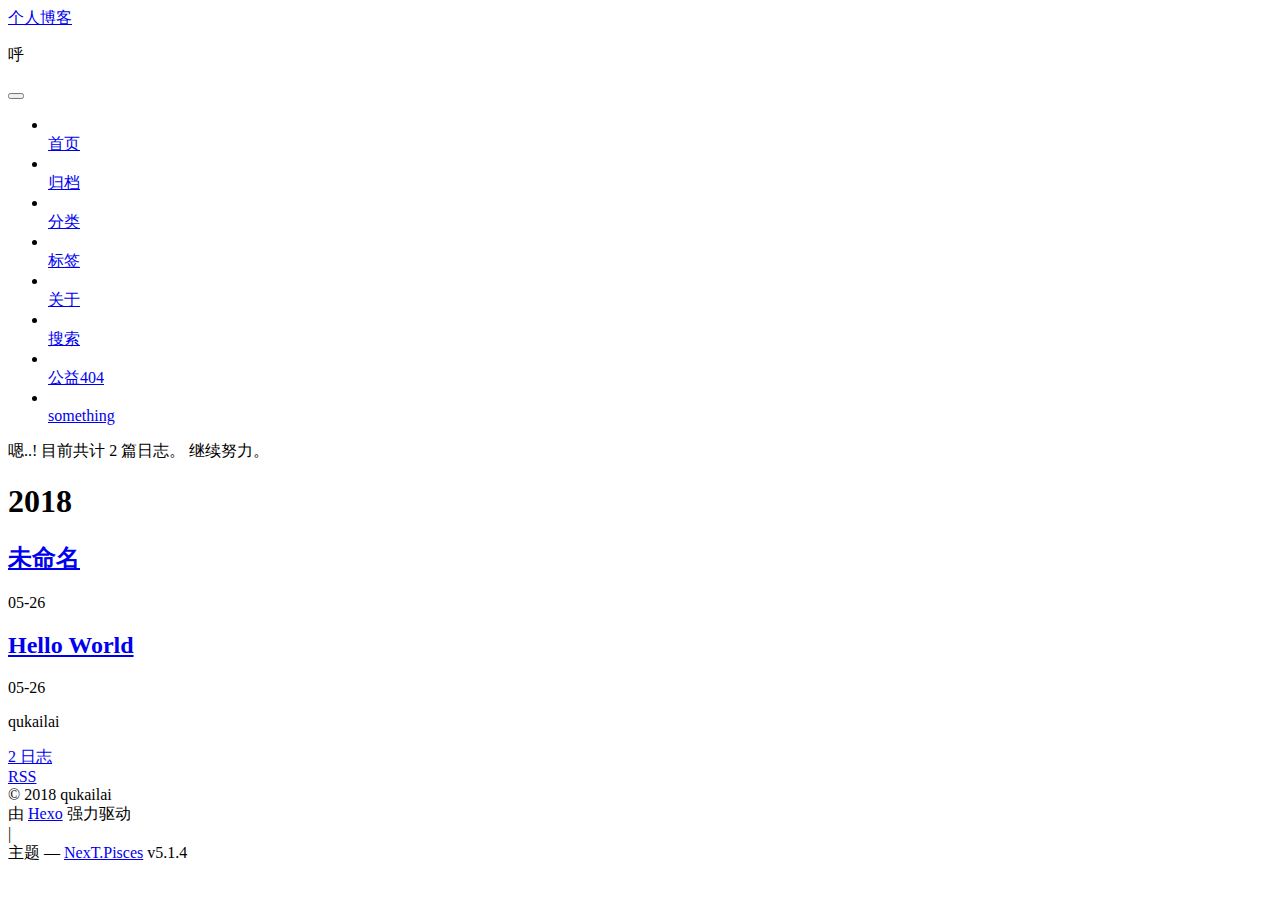
==== archives/index.html @ 1ee1cd36 "Site updated: 2018-05-30 18:15:35" ====
<!DOCTYPE html>



  


<html class="theme-next pisces use-motion" lang="zh-Hans">
<head>
  <meta charset="UTF-8"/>
<meta http-equiv="X-UA-Compatible" content="IE=edge" />
<meta name="viewport" content="width=device-width, initial-scale=1, maximum-scale=1"/>
<meta name="theme-color" content="#222">









<meta http-equiv="Cache-Control" content="no-transform" />
<meta http-equiv="Cache-Control" content="no-siteapp" />
















  
  
  <link href="/blog/lib/fancybox/source/jquery.fancybox.css?v=2.1.5" rel="stylesheet" type="text/css" />







<link href="/blog/lib/font-awesome/css/font-awesome.min.css?v=4.6.2" rel="stylesheet" type="text/css" />

<link href="/blog/css/main.css?v=5.1.4" rel="stylesheet" type="text/css" />


  <link rel="apple-touch-icon" sizes="180x180" href="/blog/images/apple-touch-icon-next.png?v=5.1.4">


  <link rel="icon" type="image/png" sizes="32x32" href="/blog/images/favicon-32x32-next.png?v=5.1.4">


  <link rel="icon" type="image/png" sizes="16x16" href="/blog/images/favicon-16x16-next.png?v=5.1.4">


  <link rel="mask-icon" href="/blog/images/logo.svg?v=5.1.4" color="#222">





  <meta name="keywords" content="Hexo, NexT" />





  <link rel="alternate" href="/blog/atom.xml" title="个人博客" type="application/atom+xml" />






<meta name="keywords" content="q">
<meta property="og:type" content="website">
<meta property="og:title" content="个人博客">
<meta property="og:url" content="ttps://benmingzq.github.io/blog/archives/index.html">
<meta property="og:site_name" content="个人博客">
<meta property="og:locale" content="zh-Hans">
<meta name="twitter:card" content="summary">
<meta name="twitter:title" content="个人博客">



<script type="text/javascript" id="hexo.configurations">
  var NexT = window.NexT || {};
  var CONFIG = {
    root: '/blog/',
    scheme: 'Pisces',
    version: '5.1.4',
    sidebar: {"position":"left","display":"post","offset":12,"b2t":false,"scrollpercent":false,"onmobile":false},
    fancybox: true,
    tabs: true,
    motion: {"enable":true,"async":false,"transition":{"post_block":"fadeIn","post_header":"slideDownIn","post_body":"slideDownIn","coll_header":"slideLeftIn","sidebar":"slideUpIn"}},
    duoshuo: {
      userId: '0',
      author: '博主'
    },
    algolia: {
      applicationID: '',
      apiKey: '',
      indexName: '',
      hits: {"per_page":10},
      labels: {"input_placeholder":"Search for Posts","hits_empty":"We didn't find any results for the search: ${query}","hits_stats":"${hits} results found in ${time} ms"}
    }
  };
</script>



  <link rel="canonical" href="ttps://benmingzq.github.io/blog/archives/"/>





  <title>归档 | 个人博客</title>
  








</head>

<body itemscope itemtype="http://schema.org/WebPage" lang="zh-Hans">

  
  
    
  

  <div class="container sidebar-position-left page-archive">
    <div class="headband"></div>

    <header id="header" class="header" itemscope itemtype="http://schema.org/WPHeader">
      <div class="header-inner"><div class="site-brand-wrapper">
  <div class="site-meta ">
    

    <div class="custom-logo-site-title">
      <a href="/blog/"  class="brand" rel="start">
        <span class="logo-line-before"><i></i></span>
        <span class="site-title">个人博客</span>
        <span class="logo-line-after"><i></i></span>
      </a>
    </div>
      
        <p class="site-subtitle">呼</p>
      
  </div>

  <div class="site-nav-toggle">
    <button>
      <span class="btn-bar"></span>
      <span class="btn-bar"></span>
      <span class="btn-bar"></span>
    </button>
  </div>
</div>

<nav class="site-nav">
  

  
    <ul id="menu" class="menu">
      
        
        <li class="menu-item menu-item-home">
          <a href="/blog/首页" rel="section">
            
              <i class="menu-item-icon fa fa-fw fa-question-circle"></i> <br />
            
            首页
          </a>
        </li>
      
        
        <li class="menu-item menu-item-archives">
          <a href="/blog/归档" rel="section">
            
              <i class="menu-item-icon fa fa-fw fa-question-circle"></i> <br />
            
            归档
          </a>
        </li>
      
        
        <li class="menu-item menu-item-categories">
          <a href="/blog/分类" rel="section">
            
              <i class="menu-item-icon fa fa-fw fa-question-circle"></i> <br />
            
            分类
          </a>
        </li>
      
        
        <li class="menu-item menu-item-tags">
          <a href="/blog/标签" rel="section">
            
              <i class="menu-item-icon fa fa-fw fa-question-circle"></i> <br />
            
            标签
          </a>
        </li>
      
        
        <li class="menu-item menu-item-about">
          <a href="/blog/关于" rel="section">
            
              <i class="menu-item-icon fa fa-fw fa-question-circle"></i> <br />
            
            关于
          </a>
        </li>
      
        
        <li class="menu-item menu-item-search">
          <a href="/blog/搜索" rel="section">
            
              <i class="menu-item-icon fa fa-fw fa-question-circle"></i> <br />
            
            搜索
          </a>
        </li>
      
        
        <li class="menu-item menu-item-commonweal">
          <a href="/blog/公益404" rel="section">
            
              <i class="menu-item-icon fa fa-fw fa-question-circle"></i> <br />
            
            公益404
          </a>
        </li>
      
        
        <li class="menu-item menu-item-something">
          <a href="/blog/有料" rel="section">
            
              <i class="menu-item-icon fa fa-fw fa-question-circle"></i> <br />
            
            something
          </a>
        </li>
      

      
    </ul>
  

  
</nav>



 </div>
    </header>

    <main id="main" class="main">
      <div class="main-inner">
        <div class="content-wrap">
          <div id="content" class="content">
            

  
  
  
  <div class="post-block archive">
    <div id="posts" class="posts-collapse">
      <span class="archive-move-on"></span>

      <span class="archive-page-counter">
        
        
        
          
        
        嗯..! 目前共计 2 篇日志。 继续努力。
      </span>

      

        
        
        

        
          
          <div class="collection-title">
            <h1 class="archive-year" id="archive-year-2018">2018</h1>
          </div>
        
        

        

  <article class="post post-type-normal" itemscope itemtype="http://schema.org/Article">
    <header class="post-header">

      <h2 class="post-title">
        
            <a class="post-title-link" href="/blog/2018/05/26/wf/" itemprop="url">
              
                <span itemprop="name">未命名</span>
              
            </a>
        
      </h2>

      <div class="post-meta">
        <time class="post-time" itemprop="dateCreated"
              datetime="2018-05-26T09:49:21Z"
              content="2018-05-26" >
          05-26
        </time>
      </div>

    </header>
  </article>



      

        
        
        

        
        

        

  <article class="post post-type-normal" itemscope itemtype="http://schema.org/Article">
    <header class="post-header">

      <h2 class="post-title">
        
            <a class="post-title-link" href="/blog/2018/05/26/hello-world/" itemprop="url">
              
                <span itemprop="name">Hello World</span>
              
            </a>
        
      </h2>

      <div class="post-meta">
        <time class="post-time" itemprop="dateCreated"
              datetime="2018-05-26T08:26:00Z"
              content="2018-05-26" >
          05-26
        </time>
      </div>

    </header>
  </article>



      

    </div>
  </div>
  
  
  

  



          </div>
          


          

        </div>
        
          
  
  <div class="sidebar-toggle">
    <div class="sidebar-toggle-line-wrap">
      <span class="sidebar-toggle-line sidebar-toggle-line-first"></span>
      <span class="sidebar-toggle-line sidebar-toggle-line-middle"></span>
      <span class="sidebar-toggle-line sidebar-toggle-line-last"></span>
    </div>
  </div>

  <aside id="sidebar" class="sidebar">
    
    <div class="sidebar-inner">

      

      

      <section class="site-overview-wrap sidebar-panel sidebar-panel-active">
        <div class="site-overview">
          <div class="site-author motion-element" itemprop="author" itemscope itemtype="http://schema.org/Person">
            
              <p class="site-author-name" itemprop="name">qukailai</p>
              <p class="site-description motion-element" itemprop="description"></p>
          </div>

          <nav class="site-state motion-element">

            
              <div class="site-state-item site-state-posts">
              
                <a href="/blog/归档">
              
                  <span class="site-state-item-count">2</span>
                  <span class="site-state-item-name">日志</span>
                </a>
              </div>
            

            

            

          </nav>

          
            <div class="feed-link motion-element">
              <a href="/blog/atom.xml" rel="alternate">
                <i class="fa fa-rss"></i>
                RSS
              </a>
            </div>
          

          

          
          

          
          

          

        </div>
      </section>

      

      

    </div>
  </aside>


        
      </div>
    </main>

    <footer id="footer" class="footer">
      <div class="footer-inner">
        <div class="copyright">&copy; <span itemprop="copyrightYear">2018</span>
  <span class="with-love">
    <i class="fa fa-user"></i>
  </span>
  <span class="author" itemprop="copyrightHolder">qukailai</span>

  
</div>


  <div class="powered-by">由 <a class="theme-link" target="_blank" href="https://hexo.io">Hexo</a> 强力驱动</div>



  <span class="post-meta-divider">|</span>



  <div class="theme-info">主题 &mdash; <a class="theme-link" target="_blank" href="https://github.com/iissnan/hexo-theme-next">NexT.Pisces</a> v5.1.4</div>




        







        
      </div>
    </footer>

    
      <div class="back-to-top">
        <i class="fa fa-arrow-up"></i>
        
      </div>
    

    

  </div>

  

<script type="text/javascript">
  if (Object.prototype.toString.call(window.Promise) !== '[object Function]') {
    window.Promise = null;
  }
</script>









  












  
  
    <script type="text/javascript" src="/blog/lib/jquery/index.js?v=2.1.3"></script>
  

  
  
    <script type="text/javascript" src="/blog/lib/fastclick/lib/fastclick.min.js?v=1.0.6"></script>
  

  
  
    <script type="text/javascript" src="/blog/lib/jquery_lazyload/jquery.lazyload.js?v=1.9.7"></script>
  

  
  
    <script type="text/javascript" src="/blog/lib/velocity/velocity.min.js?v=1.2.1"></script>
  

  
  
    <script type="text/javascript" src="/blog/lib/velocity/velocity.ui.min.js?v=1.2.1"></script>
  

  
  
    <script type="text/javascript" src="/blog/lib/fancybox/source/jquery.fancybox.pack.js?v=2.1.5"></script>
  


  


  <script type="text/javascript" src="/blog/js/src/utils.js?v=5.1.4"></script>

  <script type="text/javascript" src="/blog/js/src/motion.js?v=5.1.4"></script>



  
  


  <script type="text/javascript" src="/blog/js/src/affix.js?v=5.1.4"></script>

  <script type="text/javascript" src="/blog/js/src/schemes/pisces.js?v=5.1.4"></script>



  

  


  <script type="text/javascript" src="/blog/js/src/bootstrap.js?v=5.1.4"></script>



  


  




	





  





  












  





  

  

  

  
  

  

  

  

</body>
</html>
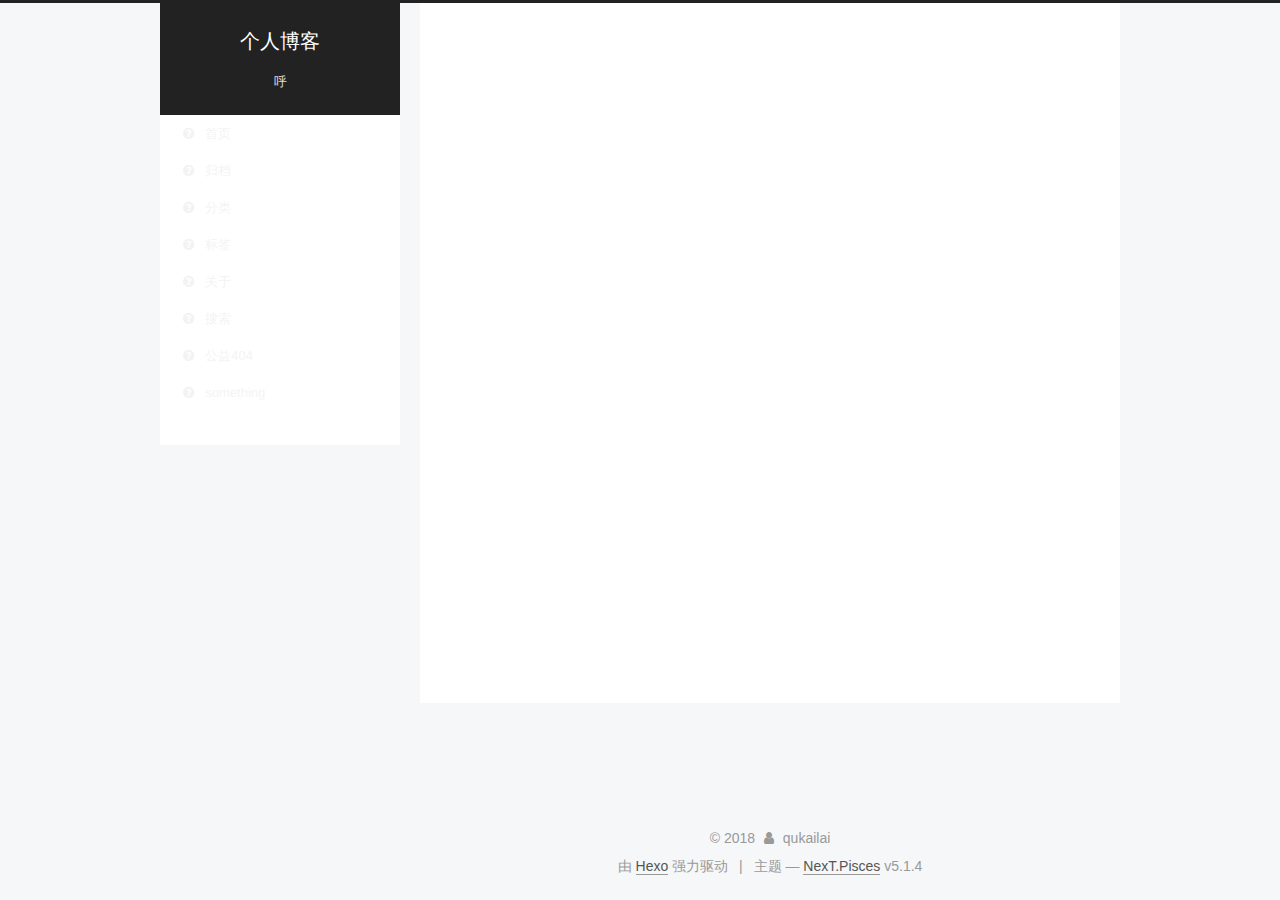
==== commit 1583802f: "Site updated: 2018-05-30 18:26:59" ====
--- a/archives/index.html
+++ b/archives/index.html
@@ -40,29 +40,29 @@
 
   
   
-  <link href="/blog/lib/fancybox/source/jquery.fancybox.css?v=2.1.5" rel="stylesheet" type="text/css" />
-
-
-
-
-
-
-
-<link href="/blog/lib/font-awesome/css/font-awesome.min.css?v=4.6.2" rel="stylesheet" type="text/css" />
-
-<link href="/blog/css/main.css?v=5.1.4" rel="stylesheet" type="text/css" />
-
-
-  <link rel="apple-touch-icon" sizes="180x180" href="/blog/images/apple-touch-icon-next.png?v=5.1.4">
-
-
-  <link rel="icon" type="image/png" sizes="32x32" href="/blog/images/favicon-32x32-next.png?v=5.1.4">
-
-
-  <link rel="icon" type="image/png" sizes="16x16" href="/blog/images/favicon-16x16-next.png?v=5.1.4">
-
-
-  <link rel="mask-icon" href="/blog/images/logo.svg?v=5.1.4" color="#222">
+  <link href="/lib/fancybox/source/jquery.fancybox.css?v=2.1.5" rel="stylesheet" type="text/css" />
+
+
+
+
+
+
+
+<link href="/lib/font-awesome/css/font-awesome.min.css?v=4.6.2" rel="stylesheet" type="text/css" />
+
+<link href="/css/main.css?v=5.1.4" rel="stylesheet" type="text/css" />
+
+
+  <link rel="apple-touch-icon" sizes="180x180" href="/images/apple-touch-icon-next.png?v=5.1.4">
+
+
+  <link rel="icon" type="image/png" sizes="32x32" href="/images/favicon-32x32-next.png?v=5.1.4">
+
+
+  <link rel="icon" type="image/png" sizes="16x16" href="/images/favicon-16x16-next.png?v=5.1.4">
+
+
+  <link rel="mask-icon" href="/images/logo.svg?v=5.1.4" color="#222">
 
 
 
@@ -74,7 +74,7 @@
 
 
 
-  <link rel="alternate" href="/blog/atom.xml" title="个人博客" type="application/atom+xml" />
+  <link rel="alternate" href="/atom.xml" title="个人博客" type="application/atom+xml" />
 
 
 
@@ -84,7 +84,7 @@
 <meta name="keywords" content="q">
 <meta property="og:type" content="website">
 <meta property="og:title" content="个人博客">
-<meta property="og:url" content="ttps://benmingzq.github.io/blog/archives/index.html">
+<meta property="og:url" content="https://benmingzq.github.io/archives/index.html">
 <meta property="og:site_name" content="个人博客">
 <meta property="og:locale" content="zh-Hans">
 <meta name="twitter:card" content="summary">
@@ -95,7 +95,7 @@
 <script type="text/javascript" id="hexo.configurations">
   var NexT = window.NexT || {};
   var CONFIG = {
-    root: '/blog/',
+    root: '/',
     scheme: 'Pisces',
     version: '5.1.4',
     sidebar: {"position":"left","display":"post","offset":12,"b2t":false,"scrollpercent":false,"onmobile":false},
@@ -118,7 +118,7 @@
 
 
 
-  <link rel="canonical" href="ttps://benmingzq.github.io/blog/archives/"/>
+  <link rel="canonical" href="https://benmingzq.github.io/archives/"/>
 
 
 
@@ -152,7 +152,7 @@
     
 
     <div class="custom-logo-site-title">
-      <a href="/blog/"  class="brand" rel="start">
+      <a href="/"  class="brand" rel="start">
         <span class="logo-line-before"><i></i></span>
         <span class="site-title">个人博客</span>
         <span class="logo-line-after"><i></i></span>
@@ -180,7 +180,7 @@
       
         
         <li class="menu-item menu-item-home">
-          <a href="/blog/首页" rel="section">
+          <a href="/首页" rel="section">
             
               <i class="menu-item-icon fa fa-fw fa-question-circle"></i> <br />
             
@@ -190,7 +190,7 @@
       
         
         <li class="menu-item menu-item-archives">
-          <a href="/blog/归档" rel="section">
+          <a href="/归档" rel="section">
             
               <i class="menu-item-icon fa fa-fw fa-question-circle"></i> <br />
             
@@ -200,7 +200,7 @@
       
         
         <li class="menu-item menu-item-categories">
-          <a href="/blog/分类" rel="section">
+          <a href="/分类" rel="section">
             
               <i class="menu-item-icon fa fa-fw fa-question-circle"></i> <br />
             
@@ -210,7 +210,7 @@
       
         
         <li class="menu-item menu-item-tags">
-          <a href="/blog/标签" rel="section">
+          <a href="/标签" rel="section">
             
               <i class="menu-item-icon fa fa-fw fa-question-circle"></i> <br />
             
@@ -220,7 +220,7 @@
       
         
         <li class="menu-item menu-item-about">
-          <a href="/blog/关于" rel="section">
+          <a href="/关于" rel="section">
             
               <i class="menu-item-icon fa fa-fw fa-question-circle"></i> <br />
             
@@ -230,7 +230,7 @@
       
         
         <li class="menu-item menu-item-search">
-          <a href="/blog/搜索" rel="section">
+          <a href="/搜索" rel="section">
             
               <i class="menu-item-icon fa fa-fw fa-question-circle"></i> <br />
             
@@ -240,7 +240,7 @@
       
         
         <li class="menu-item menu-item-commonweal">
-          <a href="/blog/公益404" rel="section">
+          <a href="/公益404" rel="section">
             
               <i class="menu-item-icon fa fa-fw fa-question-circle"></i> <br />
             
@@ -250,7 +250,7 @@
       
         
         <li class="menu-item menu-item-something">
-          <a href="/blog/有料" rel="section">
+          <a href="/有料" rel="section">
             
               <i class="menu-item-icon fa fa-fw fa-question-circle"></i> <br />
             
@@ -314,7 +314,7 @@
 
       <h2 class="post-title">
         
-            <a class="post-title-link" href="/blog/2018/05/26/wf/" itemprop="url">
+            <a class="post-title-link" href="/2018/05/26/wf/" itemprop="url">
               
                 <span itemprop="name">未命名</span>
               
@@ -351,7 +351,7 @@
 
       <h2 class="post-title">
         
-            <a class="post-title-link" href="/blog/2018/05/26/hello-world/" itemprop="url">
+            <a class="post-title-link" href="/2018/05/26/hello-world/" itemprop="url">
               
                 <span itemprop="name">Hello World</span>
               
@@ -423,7 +423,7 @@
             
               <div class="site-state-item site-state-posts">
               
-                <a href="/blog/归档">
+                <a href="/归档">
               
                   <span class="site-state-item-count">2</span>
                   <span class="site-state-item-name">日志</span>
@@ -439,7 +439,7 @@
 
           
             <div class="feed-link motion-element">
-              <a href="/blog/atom.xml" rel="alternate">
+              <a href="/atom.xml" rel="alternate">
                 <i class="fa fa-rss"></i>
                 RSS
               </a>
@@ -550,60 +550,60 @@
 
   
   
-    <script type="text/javascript" src="/blog/lib/jquery/index.js?v=2.1.3"></script>
-  
-
-  
-  
-    <script type="text/javascript" src="/blog/lib/fastclick/lib/fastclick.min.js?v=1.0.6"></script>
-  
-
-  
-  
-    <script type="text/javascript" src="/blog/lib/jquery_lazyload/jquery.lazyload.js?v=1.9.7"></script>
-  
-
-  
-  
-    <script type="text/javascript" src="/blog/lib/velocity/velocity.min.js?v=1.2.1"></script>
-  
-
-  
-  
-    <script type="text/javascript" src="/blog/lib/velocity/velocity.ui.min.js?v=1.2.1"></script>
-  
-
-  
-  
-    <script type="text/javascript" src="/blog/lib/fancybox/source/jquery.fancybox.pack.js?v=2.1.5"></script>
-  
-
-
-  
-
-
-  <script type="text/javascript" src="/blog/js/src/utils.js?v=5.1.4"></script>
-
-  <script type="text/javascript" src="/blog/js/src/motion.js?v=5.1.4"></script>
-
-
-
-  
-  
-
-
-  <script type="text/javascript" src="/blog/js/src/affix.js?v=5.1.4"></script>
-
-  <script type="text/javascript" src="/blog/js/src/schemes/pisces.js?v=5.1.4"></script>
-
-
-
-  
-
-  
-
-
-  <script type="text/javascript" src="/blog/js/src/bootstrap.js?v=5.1.4"></script>
+    <script type="text/javascript" src="/lib/jquery/index.js?v=2.1.3"></script>
+  
+
+  
+  
+    <script type="text/javascript" src="/lib/fastclick/lib/fastclick.min.js?v=1.0.6"></script>
+  
+
+  
+  
+    <script type="text/javascript" src="/lib/jquery_lazyload/jquery.lazyload.js?v=1.9.7"></script>
+  
+
+  
+  
+    <script type="text/javascript" src="/lib/velocity/velocity.min.js?v=1.2.1"></script>
+  
+
+  
+  
+    <script type="text/javascript" src="/lib/velocity/velocity.ui.min.js?v=1.2.1"></script>
+  
+
+  
+  
+    <script type="text/javascript" src="/lib/fancybox/source/jquery.fancybox.pack.js?v=2.1.5"></script>
+  
+
+
+  
+
+
+  <script type="text/javascript" src="/js/src/utils.js?v=5.1.4"></script>
+
+  <script type="text/javascript" src="/js/src/motion.js?v=5.1.4"></script>
+
+
+
+  
+  
+
+
+  <script type="text/javascript" src="/js/src/affix.js?v=5.1.4"></script>
+
+  <script type="text/javascript" src="/js/src/schemes/pisces.js?v=5.1.4"></script>
+
+
+
+  
+
+  
+
+
+  <script type="text/javascript" src="/js/src/bootstrap.js?v=5.1.4"></script>
 
 
 
--- a/css/main.css
+++ b/css/main.css
@@ -0,0 +1,2993 @@
+/* normalize.css v3.0.2 | MIT License | git.io/normalize */
+html {
+  font-family: sans-serif; /* 1 */
+  -ms-text-size-adjust: 100%; /* 2 */
+  -webkit-text-size-adjust: 100%; /* 2 */
+}
+body {
+  margin: 0;
+}
+article,
+aside,
+details,
+figcaption,
+figure,
+footer,
+header,
+hgroup,
+main,
+menu,
+nav,
+section,
+summary {
+  display: block;
+}
+audio,
+canvas,
+progress,
+video {
+  display: inline-block; /* 1 */
+  vertical-align: baseline; /* 2 */
+}
+audio:not([controls]) {
+  display: none;
+  height: 0;
+}
+[hidden],
+template {
+  display: none;
+}
+a {
+  background-color: transparent;
+}
+a:active,
+a:hover {
+  outline: 0;
+}
+abbr[title] {
+  border-bottom: 1px dotted;
+}
+b,
+strong {
+  font-weight: bold;
+}
+dfn {
+  font-style: italic;
+}
+h1 {
+  font-size: 2em;
+  margin: 0.67em 0;
+}
+mark {
+  background: #ff0;
+  color: #000;
+}
+small {
+  font-size: 80%;
+}
+sub,
+sup {
+  font-size: 75%;
+  line-height: 0;
+  position: relative;
+  vertical-align: baseline;
+}
+sup {
+  top: -0.5em;
+}
+sub {
+  bottom: -0.25em;
+}
+img {
+  border: 0;
+}
+svg:not(:root) {
+  overflow: hidden;
+}
+figure {
+  margin: 1em 40px;
+}
+hr {
+  -moz-box-sizing: content-box;
+  box-sizing: content-box;
+  height: 0;
+}
+pre {
+  overflow: auto;
+}
+code,
+kbd,
+pre,
+samp {
+  font-family: monospace, monospace;
+  font-size: 1em;
+}
+button,
+input,
+optgroup,
+select,
+textarea {
+  color: inherit; /* 1 */
+  font: inherit; /* 2 */
+  margin: 0; /* 3 */
+}
+button {
+  overflow: visible;
+}
+button,
+select {
+  text-transform: none;
+}
+button,
+html input[type="button"],
+input[type="reset"],
+input[type="submit"] {
+  -webkit-appearance: button; /* 2 */
+  cursor: pointer; /* 3 */
+}
+button[disabled],
+html input[disabled] {
+  cursor: default;
+}
+button::-moz-focus-inner,
+input::-moz-focus-inner {
+  border: 0;
+  padding: 0;
+}
+input {
+  line-height: normal;
+}
+input[type="checkbox"],
+input[type="radio"] {
+  box-sizing: border-box; /* 1 */
+  padding: 0; /* 2 */
+}
+input[type="number"]::-webkit-inner-spin-button,
+input[type="number"]::-webkit-outer-spin-button {
+  height: auto;
+}
+input[type="search"] {
+  -webkit-appearance: textfield; /* 1 */
+  -moz-box-sizing: content-box;
+  -webkit-box-sizing: content-box; /* 2 */
+  box-sizing: content-box;
+}
+input[type="search"]::-webkit-search-cancel-button,
+input[type="search"]::-webkit-search-decoration {
+  -webkit-appearance: none;
+}
+fieldset {
+  border: 1px solid #c0c0c0;
+  margin: 0 2px;
+  padding: 0.35em 0.625em 0.75em;
+}
+legend {
+  border: 0; /* 1 */
+  padding: 0; /* 2 */
+}
+textarea {
+  overflow: auto;
+}
+optgroup {
+  font-weight: bold;
+}
+table {
+  border-collapse: collapse;
+  border-spacing: 0;
+}
+td,
+th {
+  padding: 0;
+}
+::selection {
+  background: #262a30;
+  color: #fff;
+}
+body {
+  position: relative;
+  font-family: 'Lato', "PingFang SC", "Microsoft YaHei", sans-serif;
+  font-size: 14px;
+  line-height: 2;
+  color: #555;
+  background: #f5f7f9;
+}
+@media (max-width: 767px) {
+  body {
+    padding-right: 0 !important;
+  }
+}
+@media (min-width: 768px) and (max-width: 991px) {
+  body {
+    padding-right: 0 !important;
+  }
+}
+@media (min-width: 1600px) {
+  body {
+    font-size: 16px;
+  }
+}
+h1,
+h2,
+h3,
+h4,
+h5,
+h6 {
+  margin: 0;
+  padding: 0;
+  font-weight: bold;
+  line-height: 1.5;
+  font-family: 'Lato', "PingFang SC", "Microsoft YaHei", sans-serif;
+}
+h2,
+h3,
+h4,
+h5,
+h6 {
+  margin: 20px 0 15px;
+}
+h1 {
+  font-size: 22px;
+}
+@media (max-width: 767px) {
+  h1 {
+    font-size: 18px;
+  }
+}
+h2 {
+  font-size: 20px;
+}
+@media (max-width: 767px) {
+  h2 {
+    font-size: 16px;
+  }
+}
+h3 {
+  font-size: 18px;
+}
+@media (max-width: 767px) {
+  h3 {
+    font-size: 14px;
+  }
+}
+h4 {
+  font-size: 16px;
+}
+@media (max-width: 767px) {
+  h4 {
+    font-size: 12px;
+  }
+}
+h5 {
+  font-size: 14px;
+}
+@media (max-width: 767px) {
+  h5 {
+    font-size: 10px;
+  }
+}
+h6 {
+  font-size: 12px;
+}
+@media (max-width: 767px) {
+  h6 {
+    font-size: 8px;
+  }
+}
+p {
+  margin: 0 0 20px 0;
+}
+a {
+  color: #555;
+  text-decoration: none;
+  outline: none;
+  border-bottom: 1px solid #999;
+  word-wrap: break-word;
+}
+a:hover {
+  color: #222;
+  border-bottom-color: #222;
+}
+blockquote {
+  margin: 0;
+  padding: 0;
+}
+img {
+  display: block;
+  margin: auto;
+  max-width: 100%;
+  height: auto;
+}
+hr {
+  margin: 40px 0;
+  height: 3px;
+  border: none;
+  background-color: #ddd;
+  background-image: repeating-linear-gradient(-45deg, #fff, #fff 4px, transparent 4px, transparent 8px);
+}
+blockquote {
+  padding: 0 15px;
+  color: #666;
+  border-left: 4px solid #ddd;
+}
+blockquote cite::before {
+  content: "-";
+  padding: 0 5px;
+}
+dt {
+  font-weight: 700;
+}
+dd {
+  margin: 0;
+  padding: 0;
+}
+kbd {
+  border: 1px solid #ccc;
+  border-radius: 0.2em;
+  box-shadow: 0.1em 0.1em 0.2em rgba(0,0,0,0.1);
+  background-color: #f9f9f9;
+  font-family: inherit;
+  background-image: -webkit-linear-gradient(top, #eee, #fff, #eee);
+  padding: 0.1em 0.3em;
+  white-space: nowrap;
+}
+.text-left {
+  text-align: left;
+}
+.text-center {
+  text-align: center;
+}
+.text-right {
+  text-align: right;
+}
+.text-justify {
+  text-align: justify;
+}
+.text-nowrap {
+  white-space: nowrap;
+}
+.text-lowercase {
+  text-transform: lowercase;
+}
+.text-uppercase {
+  text-transform: uppercase;
+}
+.text-capitalize {
+  text-transform: capitalize;
+}
+.center-block {
+  display: block;
+  margin-left: auto;
+  margin-right: auto;
+}
+.clearfix:before,
+.clearfix:after {
+  content: " ";
+  display: table;
+}
+.clearfix:after {
+  clear: both;
+}
+.pullquote {
+  width: 45%;
+}
+.pullquote.left {
+  float: left;
+  margin-left: 5px;
+  margin-right: 10px;
+}
+.pullquote.right {
+  float: right;
+  margin-left: 10px;
+  margin-right: 5px;
+}
+.affix.affix.affix {
+  position: fixed;
+}
+.translation {
+  margin-top: -20px;
+  font-size: 14px;
+  color: #999;
+}
+.scrollbar-measure {
+  width: 100px;
+  height: 100px;
+  overflow: scroll;
+  position: absolute;
+  top: -9999px;
+}
+.use-motion .motion-element {
+  opacity: 0;
+}
+table {
+  margin: 20px 0;
+  width: 100%;
+  border-collapse: collapse;
+  border-spacing: 0;
+  border: 1px solid #ddd;
+  font-size: 14px;
+  table-layout: fixed;
+  word-wrap: break-all;
+}
+table>tbody>tr:nth-of-type(odd) {
+  background-color: #f9f9f9;
+}
+table>tbody>tr:hover {
+  background-color: #f5f5f5;
+}
+caption,
+th,
+td {
+  padding: 8px;
+  text-align: left;
+  vertical-align: middle;
+  font-weight: normal;
+}
+th,
+td {
+  border-bottom: 3px solid #ddd;
+  border-right: 1px solid #eee;
+}
+th {
+  padding-bottom: 10px;
+  font-weight: 700;
+}
+td {
+  border-bottom-width: 1px;
+}
+html,
+body {
+  height: 100%;
+}
+.container {
+  position: relative;
+  min-height: 100%;
+}
+.header-inner {
+  margin: 0 auto;
+  padding: 100px 0 70px;
+  width: 700px;
+}
+@media (min-width: 1600px) {
+  .container .header-inner {
+    width: 900px;
+  }
+}
+.main {
+  padding-bottom: 150px;
+}
+.main-inner {
+  margin: 0 auto;
+  width: 700px;
+}
+@media (min-width: 1600px) {
+  .container .main-inner {
+    width: 900px;
+  }
+}
+.footer {
+  position: absolute;
+  left: 0;
+  bottom: 0;
+  width: 100%;
+  min-height: 50px;
+}
+.footer-inner {
+  box-sizing: border-box;
+  margin: 20px auto;
+  width: 700px;
+}
+@media (min-width: 1600px) {
+  .container .footer-inner {
+    width: 900px;
+  }
+}
+pre,
+.highlight {
+  overflow: auto;
+  margin: 20px 0;
+  padding: 0;
+  font-size: 13px;
+  color: #4d4d4c;
+  background: #f7f7f7;
+  line-height: 1.6;
+}
+pre,
+code {
+  font-family: consolas, Menlo, "PingFang SC", "Microsoft YaHei", monospace;
+}
+code {
+  padding: 2px 4px;
+  word-wrap: break-word;
+  color: #555;
+  background: #eee;
+  border-radius: 3px;
+  font-size: 13px;
+}
+pre {
+  padding: 10px;
+}
+pre code {
+  padding: 0;
+  color: #4d4d4c;
+  background: none;
+  text-shadow: none;
+}
+.highlight {
+  border-radius: 1px;
+}
+.highlight pre {
+  border: none;
+  margin: 0;
+  padding: 10px 0;
+}
+.highlight table {
+  margin: 0;
+  width: auto;
+  border: none;
+}
+.highlight td {
+  border: none;
+  padding: 0;
+}
+.highlight figcaption {
+  font-size: 1em;
+  color: #4d4d4c;
+  line-height: 1em;
+  margin-bottom: 1em;
+}
+.highlight figcaption:before,
+.highlight figcaption:after {
+  content: " ";
+  display: table;
+}
+.highlight figcaption:after {
+  clear: both;
+}
+.highlight figcaption a {
+  float: right;
+  color: #4d4d4c;
+}
+.highlight figcaption a:hover {
+  border-bottom-color: #4d4d4c;
+}
+.highlight .gutter pre {
+  padding-left: 10px;
+  padding-right: 10px;
+  color: #869194;
+  text-align: right;
+  background-color: #eff2f3;
+}
+.highlight .code pre {
+  width: 100%;
+  padding-left: 10px;
+  padding-right: 10px;
+  background-color: #f7f7f7;
+}
+.highlight .line {
+  height: 20px;
+}
+.gutter {
+  -webkit-user-select: none;
+  -moz-user-select: none;
+  -ms-user-select: none;
+  user-select: none;
+}
+.gist table {
+  width: auto;
+}
+.gist table td {
+  border: none;
+}
+pre .deletion {
+  background: #fdd;
+}
+pre .addition {
+  background: #dfd;
+}
+pre .meta {
+  color: #8959a8;
+}
+pre .comment {
+  color: #8e908c;
+}
+pre .variable,
+pre .attribute,
+pre .tag,
+pre .regexp,
+pre .ruby .constant,
+pre .xml .tag .title,
+pre .xml .pi,
+pre .xml .doctype,
+pre .html .doctype,
+pre .css .id,
+pre .css .class,
+pre .css .pseudo {
+  color: #c82829;
+}
+pre .number,
+pre .preprocessor,
+pre .built_in,
+pre .literal,
+pre .params,
+pre .constant,
+pre .command {
+  color: #f5871f;
+}
+pre .ruby .class .title,
+pre .css .rules .attribute,
+pre .string,
+pre .value,
+pre .inheritance,
+pre .header,
+pre .ruby .symbol,
+pre .xml .cdata,
+pre .special,
+pre .number,
+pre .formula {
+  color: #718c00;
+}
+pre .title,
+pre .css .hexcolor {
+  color: #3e999f;
+}
+pre .function,
+pre .python .decorator,
+pre .python .title,
+pre .ruby .function .title,
+pre .ruby .title .keyword,
+pre .perl .sub,
+pre .javascript .title,
+pre .coffeescript .title {
+  color: #4271ae;
+}
+pre .keyword,
+pre .javascript .function {
+  color: #8959a8;
+}
+.full-image.full-image.full-image.full-image {
+  border: none;
+  max-width: 100%;
+  width: auto;
+  margin: 20px auto 25px;
+}
+@media (min-width: 992px) {
+  .full-image.full-image.full-image.full-image {
+    max-width: none;
+    width: 118%;
+    margin: 0 -9%;
+  }
+}
+.blockquote-center,
+.page-home .post-type-quote blockquote,
+.page-post-detail .post-type-quote blockquote {
+  position: relative;
+  margin: 40px 0;
+  padding: 0;
+  border-left: none;
+  text-align: center;
+}
+.blockquote-center::before,
+.page-home .post-type-quote blockquote::before,
+.page-post-detail .post-type-quote blockquote::before,
+.blockquote-center::after,
+.page-home .post-type-quote blockquote::after,
+.page-post-detail .post-type-quote blockquote::after {
+  position: absolute;
+  content: ' ';
+  display: block;
+  width: 100%;
+  height: 24px;
+  opacity: 0.2;
+  background-repeat: no-repeat;
+  background-position: 0 -6px;
+  background-size: 22px 22px;
+}
+.blockquote-center::before,
+.page-home .post-type-quote blockquote::before,
+.page-post-detail .post-type-quote blockquote::before {
+  top: -20px;
+  background-image: url("../images/quote-l.svg");
+  border-top: 1px solid #ccc;
+}
+.blockquote-center::after,
+.page-home .post-type-quote blockquote::after,
+.page-post-detail .post-type-quote blockquote::after {
+  bottom: -20px;
+  background-image: url("../images/quote-r.svg");
+  border-bottom: 1px solid #ccc;
+  background-position: 100% 8px;
+}
+.blockquote-center p,
+.page-home .post-type-quote blockquote p,
+.page-post-detail .post-type-quote blockquote p,
+.blockquote-center div,
+.page-home .post-type-quote blockquote div,
+.page-post-detail .post-type-quote blockquote div {
+  text-align: center;
+}
+.post .post-body .group-picture img {
+  box-sizing: border-box;
+  padding: 0 3px;
+  border: none;
+}
+.post .group-picture-row {
+  overflow: hidden;
+  margin-top: 6px;
+}
+.post .group-picture-row:first-child {
+  margin-top: 0;
+}
+.post .group-picture-column {
+  float: left;
+}
+.page-post-detail .post-body .group-picture-column {
+  float: none;
+  margin-top: 10px;
+  width: auto !important;
+}
+.page-post-detail .post-body .group-picture-column img {
+  margin: 0 auto;
+}
+.page-archive .group-picture-container {
+  overflow: hidden;
+}
+.page-archive .group-picture-row {
+  float: left;
+}
+.page-archive .group-picture-row:first-child {
+  margin-top: 6px;
+}
+.page-archive .group-picture-column {
+  max-width: 150px;
+  max-height: 150px;
+}
+.post-body .note {
+  position: relative;
+  padding: 15px;
+  margin-bottom: 20px;
+  border: 1px solid #eee;
+  border-left-width: 5px;
+  border-radius: 3px;
+}
+.post-body .note h2,
+.post-body .note h3,
+.post-body .note h4,
+.post-body .note h5,
+.post-body .note h6 {
+  margin-top: 0;
+  margin-bottom: 0;
+  border-bottom: initial;
+  padding-top: 0 !important;
+}
+.post-body .note p:first-child,
+.post-body .note ul:first-child,
+.post-body .note ol:first-child,
+.post-body .note table:first-child,
+.post-body .note pre:first-child,
+.post-body .note blockquote:first-child {
+  margin-top: 0;
+}
+.post-body .note p:last-child,
+.post-body .note ul:last-child,
+.post-body .note ol:last-child,
+.post-body .note table:last-child,
+.post-body .note pre:last-child,
+.post-body .note blockquote:last-child {
+  margin-bottom: 0;
+}
+.post-body .note.default {
+  border-left-color: #777;
+}
+.post-body .note.default h2,
+.post-body .note.default h3,
+.post-body .note.default h4,
+.post-body .note.default h5,
+.post-body .note.default h6 {
+  color: #777;
+}
+.post-body .note.primary {
+  border-left-color: #6f42c1;
+}
+.post-body .note.primary h2,
+.post-body .note.primary h3,
+.post-body .note.primary h4,
+.post-body .note.primary h5,
+.post-body .note.primary h6 {
+  color: #6f42c1;
+}
+.post-body .note.info {
+  border-left-color: #428bca;
+}
+.post-body .note.info h2,
+.post-body .note.info h3,
+.post-body .note.info h4,
+.post-body .note.info h5,
+.post-body .note.info h6 {
+  color: #428bca;
+}
+.post-body .note.success {
+  border-left-color: #5cb85c;
+}
+.post-body .note.success h2,
+.post-body .note.success h3,
+.post-body .note.success h4,
+.post-body .note.success h5,
+.post-body .note.success h6 {
+  color: #5cb85c;
+}
+.post-body .note.warning {
+  border-left-color: #f0ad4e;
+}
+.post-body .note.warning h2,
+.post-body .note.warning h3,
+.post-body .note.warning h4,
+.post-body .note.warning h5,
+.post-body .note.warning h6 {
+  color: #f0ad4e;
+}
+.post-body .note.danger {
+  border-left-color: #d9534f;
+}
+.post-body .note.danger h2,
+.post-body .note.danger h3,
+.post-body .note.danger h4,
+.post-body .note.danger h5,
+.post-body .note.danger h6 {
+  color: #d9534f;
+}
+.post-body .label {
+  display: inline;
+  padding: 0 2px;
+  white-space: nowrap;
+}
+.post-body .label.default {
+  background-color: #f0f0f0;
+}
+.post-body .label.primary {
+  background-color: #efe6f7;
+}
+.post-body .label.info {
+  background-color: #e5f2f8;
+}
+.post-body .label.success {
+  background-color: #e7f4e9;
+}
+.post-body .label.warning {
+  background-color: #fcf6e1;
+}
+.post-body .label.danger {
+  background-color: #fae8eb;
+}
+.post-body .tabs {
+  position: relative;
+  display: block;
+  margin-bottom: 20px;
+  padding-top: 10px;
+}
+.post-body .tabs ul.nav-tabs {
+  margin: 0;
+  padding: 0;
+  display: flex;
+  margin-bottom: -1px;
+}
+@media (max-width: 413px) {
+  .post-body .tabs ul.nav-tabs {
+    display: block;
+    margin-bottom: 5px;
+  }
+}
+.post-body .tabs ul.nav-tabs li.tab {
+  list-style-type: none !important;
+  margin: 0 0.25em 0 0;
+  border-top: 3px solid transparent;
+  border-left: 1px solid transparent;
+  border-right: 1px solid transparent;
+}
+@media (max-width: 413px) {
+  .post-body .tabs ul.nav-tabs li.tab {
+    margin: initial;
+    border-top: 1px solid transparent;
+    border-left: 3px solid transparent;
+    border-right: 1px solid transparent;
+    border-bottom: 1px solid transparent;
+  }
+}
+.post-body .tabs ul.nav-tabs li.tab a {
+  outline: 0;
+  border-bottom: initial;
+  display: block;
+  line-height: 1.8em;
+  padding: 0.25em 0.75em;
+  transition-duration: 0.2s;
+  transition-timing-function: ease-out;
+  transition-delay: 0s;
+}
+.post-body .tabs ul.nav-tabs li.tab a i {
+  width: 1.285714285714286em;
+}
+.post-body .tabs ul.nav-tabs li.tab.active {
+  border-top: 3px solid #fc6423;
+  border-left: 1px solid #ddd;
+  border-right: 1px solid #ddd;
+  background-color: #fff;
+}
+@media (max-width: 413px) {
+  .post-body .tabs ul.nav-tabs li.tab.active {
+    border-top: 1px solid #ddd;
+    border-left: 3px solid #fc6423;
+    border-right: 1px solid #ddd;
+    border-bottom: 1px solid #ddd;
+  }
+}
+.post-body .tabs ul.nav-tabs li.tab.active a {
+  cursor: default;
+  color: #555;
+}
+.post-body .tabs .tab-content {
+  background-color: #fff;
+}
+.post-body .tabs .tab-content .tab-pane {
+  border: 1px solid #ddd;
+  padding: 20px 20px 0 20px;
+}
+.post-body .tabs .tab-content .tab-pane:not(.active) {
+  display: none !important;
+}
+.post-body .tabs .tab-content .tab-pane.active {
+  display: block !important;
+}
+.btn {
+  display: inline-block;
+  padding: 0 20px;
+  font-size: 14px;
+  color: #555;
+  background: #fff;
+  border: 2px solid #555;
+  text-decoration: none;
+  border-radius: 2px;
+  transition-property: background-color;
+  transition-duration: 0.2s;
+  transition-timing-function: ease-in-out;
+  transition-delay: 0s;
+  line-height: 2;
+}
+.btn:hover {
+  border-color: #222;
+  color: #fff;
+  background: #222;
+}
+.btn +.btn {
+  margin: 0 0 8px 8px;
+}
+.btn .fa-fw {
+  width: 1.285714285714286em;
+  text-align: left;
+}
+.btn-bar {
+  display: block;
+  width: 22px;
+  height: 2px;
+  background: #555;
+  border-radius: 1px;
+}
+.btn-bar+.btn-bar {
+  margin-top: 4px;
+}
+.pagination {
+  margin: 120px 0 40px;
+  text-align: center;
+  border-top: 1px solid #eee;
+}
+.page-number-basic,
+.pagination .prev,
+.pagination .next,
+.pagination .page-number,
+.pagination .space {
+  display: inline-block;
+  position: relative;
+  top: -1px;
+  margin: 0 10px;
+  padding: 0 11px;
+}
+@media (max-width: 767px) {
+  .page-number-basic,
+  .pagination .prev,
+  .pagination .next,
+  .pagination .page-number,
+  .pagination .space {
+    margin: 0 5px;
+  }
+}
+.pagination .prev,
+.pagination .next,
+.pagination .page-number {
+  border-bottom: 0;
+  border-top: 1px solid #eee;
+  transition-property: border-color;
+  transition-duration: 0.2s;
+  transition-timing-function: ease-in-out;
+  transition-delay: 0s;
+}
+.pagination .prev:hover,
+.pagination .next:hover,
+.pagination .page-number:hover {
+  border-top-color: #222;
+}
+.pagination .space {
+  padding: 0;
+  margin: 0;
+}
+.pagination .prev {
+  margin-left: 0;
+}
+.pagination .next {
+  margin-right: 0;
+}
+.pagination .page-number.current {
+  color: #fff;
+  background: #ccc;
+  border-top-color: #ccc;
+}
+@media (max-width: 767px) {
+  .pagination {
+    border-top: none;
+  }
+  .pagination .prev,
+  .pagination .next,
+  .pagination .page-number {
+    margin-bottom: 10px;
+    border-top: 0;
+    border-bottom: 1px solid #eee;
+    padding: 0 10px;
+  }
+  .pagination .prev:hover,
+  .pagination .next:hover,
+  .pagination .page-number:hover {
+    border-bottom-color: #222;
+  }
+}
+.comments {
+  margin: 60px 20px 0;
+}
+.tag-cloud {
+  text-align: center;
+}
+.tag-cloud a {
+  display: inline-block;
+  margin: 10px;
+}
+.back-to-top {
+  box-sizing: border-box;
+  position: fixed;
+  bottom: -100px;
+  right: 30px;
+  z-index: 1050;
+  padding: 0 6px;
+  width: 24px;
+  background: #222;
+  font-size: 12px;
+  opacity: 0.6;
+  color: #fff;
+  cursor: pointer;
+  text-align: center;
+  -webkit-transform: translateZ(0);
+  transition-property: bottom;
+  transition-duration: 0.2s;
+  transition-timing-function: ease-in-out;
+  transition-delay: 0s;
+}
+@media (min-width: 768px) and (max-width: 991px) {
+  .back-to-top {
+    display: none !important;
+  }
+}
+@media (max-width: 767px) {
+  .back-to-top {
+    display: none !important;
+  }
+}
+.back-to-top.back-to-top-on {
+  bottom: 30px;
+}
+.header {
+  background: transparent;
+}
+.header-inner {
+  position: relative;
+}
+.headband {
+  height: 3px;
+  background: #222;
+}
+.site-meta {
+  margin: 0;
+  text-align: center;
+}
+@media (max-width: 767px) {
+  .site-meta {
+    text-align: center;
+  }
+}
+.brand {
+  position: relative;
+  display: inline-block;
+  padding: 0 40px;
+  color: #fff;
+  background: #222;
+  border-bottom: none;
+}
+.brand:hover {
+  color: #fff;
+}
+.logo {
+  display: inline-block;
+  margin-right: 5px;
+  line-height: 36px;
+  vertical-align: top;
+}
+.site-title {
+  display: inline-block;
+  vertical-align: top;
+  line-height: 36px;
+  font-size: 20px;
+  font-weight: normal;
+  font-family: 'Lato', "PingFang SC", "Microsoft YaHei", sans-serif;
+}
+.site-subtitle {
+  margin-top: 10px;
+  font-size: 13px;
+  color: #ddd;
+}
+.use-motion .brand {
+  opacity: 0;
+}
+.use-motion .logo,
+.use-motion .site-title,
+.use-motion .site-subtitle {
+  opacity: 0;
+  position: relative;
+  top: -10px;
+}
+.site-nav-toggle {
+  display: none;
+  position: absolute;
+  top: 10px;
+  left: 10px;
+}
+@media (max-width: 767px) {
+  .site-nav-toggle {
+    display: block;
+  }
+}
+.site-nav-toggle button {
+  margin-top: 2px;
+  padding: 9px 10px;
+  background: transparent;
+  border: none;
+}
+@media (max-width: 767px) {
+  .site-nav {
+    display: none;
+    margin: 0 -10px;
+    padding: 0 10px;
+    clear: both;
+    border-top: 1px solid #ddd;
+  }
+}
+@media (min-width: 768px) and (max-width: 991px) {
+  .site-nav {
+    display: block !important;
+  }
+}
+@media (min-width: 992px) {
+  .site-nav {
+    display: block !important;
+  }
+}
+.menu {
+  margin-top: 20px;
+  padding-left: 0;
+  text-align: center;
+}
+.menu .menu-item {
+  display: inline-block;
+  margin: 0 10px;
+  list-style: none;
+}
+@media screen and (max-width: 767px) {
+  .menu .menu-item {
+    margin-top: 10px;
+  }
+}
+.menu .menu-item a {
+  display: block;
+  font-size: 13px;
+  line-height: inherit;
+  border-bottom: 1px solid transparent;
+  transition-property: border-color;
+  transition-duration: 0.2s;
+  transition-timing-function: ease-in-out;
+  transition-delay: 0s;
+}
+.menu .menu-item a:hover,
+.menu-item-active a {
+  border-bottom-color: #222;
+}
+.menu .menu-item .fa {
+  margin-right: 5px;
+}
+.use-motion .menu-item {
+  opacity: 0;
+}
+.post-body {
+  font-family: 'Lato', "PingFang SC", "Microsoft YaHei", sans-serif;
+}
+@media (max-width: 767px) {
+  .post-body {
+    word-break: break-word;
+  }
+}
+.post-body .fancybox img {
+  display: block !important;
+  margin: 0 auto;
+  cursor: pointer;
+  cursor: zoom-in;
+  cursor: -webkit-zoom-in;
+}
+.post-body .image-caption,
+.post-body .figure .caption {
+  margin: -20px auto 15px;
+  text-align: center;
+  font-size: 14px;
+  color: #999;
+  font-weight: bold;
+  line-height: 1;
+}
+.post-sticky-flag {
+  display: inline-block;
+  font-size: 16px;
+  -ms-transform: rotate(30deg);
+  -webkit-transform: rotate(30deg);
+  -moz-transform: rotate(30deg);
+  -ms-transform: rotate(30deg);
+  -o-transform: rotate(30deg);
+  transform: rotate(30deg);
+}
+.use-motion .post-block,
+.use-motion .pagination,
+.use-motion .comments {
+  opacity: 0;
+}
+.use-motion .post-header {
+  opacity: 0;
+}
+.use-motion .post-body {
+  opacity: 0;
+}
+.use-motion .collection-title {
+  opacity: 0;
+}
+.posts-expand {
+  padding-top: 40px;
+}
+@media (max-width: 767px) {
+  .posts-expand {
+    margin: 0 20px;
+  }
+  .post-body pre .gutter pre {
+    padding-right: 10px;
+  }
+  .post-body .highlight {
+    margin-left: 0px;
+    margin-right: 0px;
+    padding: 0;
+  }
+  .post-body .highlight .gutter pre {
+    padding-right: 10px;
+  }
+}
+@media (min-width: 992px) {
+  .posts-expand .post-body {
+    text-align: justify;
+  }
+}
+.posts-expand .post-body h2,
+.posts-expand .post-body h3,
+.posts-expand .post-body h4,
+.posts-expand .post-body h5,
+.posts-expand .post-body h6 {
+  padding-top: 10px;
+}
+.posts-expand .post-body h2 .header-anchor,
+.posts-expand .post-body h3 .header-anchor,
+.posts-expand .post-body h4 .header-anchor,
+.posts-expand .post-body h5 .header-anchor,
+.posts-expand .post-body h6 .header-anchor {
+  float: right;
+  margin-left: 10px;
+  color: #ccc;
+  border-bottom-style: none;
+  visibility: hidden;
+}
+.posts-expand .post-body h2 .header-anchor:hover,
+.posts-expand .post-body h3 .header-anchor:hover,
+.posts-expand .post-body h4 .header-anchor:hover,
+.posts-expand .post-body h5 .header-anchor:hover,
+.posts-expand .post-body h6 .header-anchor:hover {
+  color: inherit;
+}
+.posts-expand .post-body h2:hover .header-anchor,
+.posts-expand .post-body h3:hover .header-anchor,
+.posts-expand .post-body h4:hover .header-anchor,
+.posts-expand .post-body h5:hover .header-anchor,
+.posts-expand .post-body h6:hover .header-anchor {
+  visibility: visible;
+}
+.posts-expand .post-body ul li {
+  list-style: circle;
+}
+.posts-expand .post-body img {
+  box-sizing: border-box;
+  margin: auto;
+  padding: 3px;
+  border: 1px solid #ddd;
+}
+.posts-expand .post-body .fancybox img {
+  margin: 0 auto 25px;
+}
+@media (max-width: 767px) {
+  .posts-collapse {
+    margin: 0 20px;
+  }
+  .posts-collapse .post-title,
+  .posts-collapse .post-meta {
+    display: block;
+    width: auto;
+    text-align: left;
+  }
+}
+.posts-collapse {
+  position: relative;
+  z-index: 1010;
+  margin-left: 55px;
+}
+.posts-collapse::after {
+  content: " ";
+  position: absolute;
+  top: 20px;
+  left: 0;
+  margin-left: -2px;
+  width: 4px;
+  height: 100%;
+  background: #f5f5f5;
+  z-index: -1;
+}
+@media (max-width: 767px) {
+  .posts-collapse {
+    margin: 0 20px;
+  }
+}
+.posts-collapse .collection-title {
+  position: relative;
+  margin: 60px 0;
+}
+.posts-collapse .collection-title h1,
+.posts-collapse .collection-title h2 {
+  margin-left: 20px;
+}
+.posts-collapse .collection-title small {
+  color: #bbb;
+  margin-left: 5px;
+}
+.posts-collapse .collection-title::before {
+  content: " ";
+  position: absolute;
+  left: 0;
+  top: 50%;
+  margin-left: -4px;
+  margin-top: -4px;
+  width: 8px;
+  height: 8px;
+  background: #bbb;
+  border-radius: 50%;
+}
+.posts-collapse .post {
+  margin: 30px 0;
+}
+.posts-collapse .post-header {
+  position: relative;
+  transition-duration: 0.2s;
+  transition-timing-function: ease-in-out;
+  transition-delay: 0s;
+  transition-property: border;
+  border-bottom: 1px dashed #ccc;
+}
+.posts-collapse .post-header::before {
+  content: " ";
+  position: absolute;
+  left: 0;
+  top: 12px;
+  width: 6px;
+  height: 6px;
+  margin-left: -4px;
+  background: #bbb;
+  border-radius: 50%;
+  border: 1px solid #fff;
+  transition-duration: 0.2s;
+  transition-timing-function: ease-in-out;
+  transition-delay: 0s;
+  transition-property: background;
+}
+.posts-collapse .post-header:hover {
+  border-bottom-color: #666;
+}
+.posts-collapse .post-header:hover::before {
+  background: #222;
+}
+.posts-collapse .post-meta {
+  position: absolute;
+  font-size: 12px;
+  left: 20px;
+  top: 5px;
+}
+.posts-collapse .post-comments-count {
+  display: none;
+}
+.posts-collapse .post-title {
+  margin-left: 60px;
+  font-size: 16px;
+  font-weight: normal;
+  line-height: inherit;
+}
+.posts-collapse .post-title::after {
+  margin-left: 3px;
+  opacity: 0.6;
+}
+.posts-collapse .post-title a {
+  color: #666;
+  border-bottom: none;
+}
+.page-home .post-type-quote .post-header,
+.page-post-detail .post-type-quote .post-header,
+.page-home .post-type-quote .post-tags,
+.page-post-detail .post-type-quote .post-tags {
+  display: none;
+}
+.posts-expand .post-title {
+  text-align: center;
+  word-break: break-word;
+  font-weight: 400;
+}
+.posts-expand .post-title-link {
+  display: inline-block;
+  position: relative;
+  color: #555;
+  border-bottom: none;
+  line-height: 1.2;
+  vertical-align: top;
+}
+.posts-expand .post-title-link::before {
+  content: "";
+  position: absolute;
+  width: 100%;
+  height: 2px;
+  bottom: 0;
+  left: 0;
+  background-color: #000;
+  visibility: hidden;
+  -webkit-transform: scaleX(0);
+  -moz-transform: scaleX(0);
+  -ms-transform: scaleX(0);
+  -o-transform: scaleX(0);
+  transform: scaleX(0);
+  transition-duration: 0.2s;
+  transition-timing-function: ease-in-out;
+  transition-delay: 0s;
+}
+.posts-expand .post-title-link:hover::before {
+  visibility: visible;
+  -webkit-transform: scaleX(1);
+  -moz-transform: scaleX(1);
+  -ms-transform: scaleX(1);
+  -o-transform: scaleX(1);
+  transform: scaleX(1);
+}
+.posts-expand .post-title-link .fa {
+  font-size: 16px;
+}
+.posts-expand .post-meta {
+  margin: 3px 0 60px 0;
+  color: #999;
+  font-family: 'Lato', "PingFang SC", "Microsoft YaHei", sans-serif;
+  font-size: 12px;
+  text-align: center;
+}
+.posts-expand .post-meta .post-category-list {
+  display: inline-block;
+  margin: 0;
+  padding: 3px;
+}
+.posts-expand .post-meta .post-category-list-link {
+  color: #999;
+}
+.posts-expand .post-meta .post-description {
+  font-size: 14px;
+  margin-top: 2px;
+}
+.post-meta-divider {
+  margin: 0 0.5em;
+}
+.post-meta-item-icon {
+  margin-right: 3px;
+}
+@media (min-width: 768px) and (max-width: 991px) {
+  .post-meta-item-icon {
+    display: inline-block;
+  }
+}
+@media (max-width: 767px) {
+  .post-meta-item-icon {
+    display: inline-block;
+  }
+}
+@media (min-width: 768px) and (max-width: 991px) {
+  .post-meta-item-text {
+    display: none;
+  }
+}
+@media (max-width: 767px) {
+  .post-meta-item-text {
+    display: none;
+  }
+}
+@media (max-width: 767px) {
+  .posts-expand .post-comments-count {
+    display: none;
+  }
+}
+.post-button {
+  margin-top: 40px;
+}
+.posts-expand .post-tags {
+  margin-top: 40px;
+  text-align: center;
+}
+.posts-expand .post-tags a {
+  display: inline-block;
+  margin-right: 10px;
+  font-size: 13px;
+}
+.post-nav {
+  display: table;
+  margin-top: 15px;
+  width: 100%;
+  border-top: 1px solid #eee;
+}
+.post-nav-divider {
+  display: table-cell;
+  width: 10%;
+}
+.post-nav-item {
+  display: table-cell;
+  padding: 10px 0 0 0;
+  width: 45%;
+  vertical-align: top;
+}
+.post-nav-item a {
+  position: relative;
+  display: block;
+  line-height: 25px;
+  font-size: 14px;
+  color: #555;
+  border-bottom: none;
+}
+.post-nav-item a:hover {
+  color: #222;
+  border-bottom: none;
+}
+.post-nav-item a:active {
+  top: 2px;
+}
+.post-nav-item .fa {
+  position: absolute;
+  top: 8px;
+  left: 0;
+  font-size: 12px;
+}
+.post-nav-next a {
+  padding-left: 15px;
+}
+.post-nav-prev {
+  text-align: right;
+}
+.post-nav-prev a {
+  padding-right: 15px;
+}
+.post-nav-prev .fa {
+  right: 0;
+  left: auto;
+}
+.posts-expand .post-eof {
+  display: block;
+  margin: 80px auto 60px;
+  width: 8%;
+  height: 1px;
+  background: #ccc;
+  text-align: center;
+}
+.post:last-child .post-eof.post-eof.post-eof {
+  display: none;
+}
+.post-gallery {
+  display: table;
+  table-layout: fixed;
+  width: 100%;
+  border-collapse: separate;
+}
+.post-gallery-row {
+  display: table-row;
+}
+.post-gallery .post-gallery-img {
+  display: table-cell;
+  text-align: center;
+  vertical-align: middle;
+  border: none;
+}
+.post-gallery .post-gallery-img img {
+  max-width: 100%;
+  max-height: 100%;
+  border: none;
+}
+.fancybox-close,
+.fancybox-close:hover {
+  border: none;
+}
+.rtl.post-body p,
+.rtl.post-body a,
+.rtl.post-body h1,
+.rtl.post-body h2,
+.rtl.post-body h3,
+.rtl.post-body h4,
+.rtl.post-body h5,
+.rtl.post-body h6,
+.rtl.post-body li,
+.rtl.post-body ul,
+.rtl.post-body ol {
+  direction: rtl;
+  font-family: UKIJ Ekran;
+}
+.rtl.post-title {
+  font-family: UKIJ Ekran;
+}
+.sidebar {
+  position: fixed;
+  right: 0;
+  top: 0;
+  bottom: 0;
+  width: 0;
+  z-index: 1040;
+  box-shadow: inset 0 2px 6px #000;
+  background: #222;
+  -webkit-transform: translateZ(0);
+}
+.sidebar a {
+  color: #999;
+  border-bottom-color: #555;
+}
+.sidebar a:hover {
+  color: #eee;
+}
+@media (min-width: 768px) and (max-width: 991px) {
+  .sidebar {
+    display: none !important;
+  }
+}
+@media (max-width: 767px) {
+  .sidebar {
+    display: none !important;
+  }
+}
+.sidebar-inner {
+  position: relative;
+  padding: 20px 10px;
+  color: #999;
+  text-align: center;
+}
+.site-overview-wrap {
+  overflow: hidden;
+}
+.site-overview {
+  overflow-y: auto;
+  overflow-x: hidden;
+}
+.sidebar-toggle {
+  position: fixed;
+  right: 30px;
+  bottom: 45px;
+  width: 14px;
+  height: 14px;
+  padding: 5px;
+  background: #222;
+  line-height: 0;
+  z-index: 1050;
+  cursor: pointer;
+  -webkit-transform: translateZ(0);
+}
+@media (min-width: 768px) and (max-width: 991px) {
+  .sidebar-toggle {
+    display: none !important;
+  }
+}
+@media (max-width: 767px) {
+  .sidebar-toggle {
+    display: none !important;
+  }
+}
+.sidebar-toggle-line {
+  position: relative;
+  display: inline-block;
+  vertical-align: top;
+  height: 2px;
+  width: 100%;
+  background: #fff;
+  margin-top: 3px;
+}
+.sidebar-toggle-line:first-child {
+  margin-top: 0;
+}
+.site-author-image {
+  display: block;
+  margin: 0 auto;
+  padding: 2px;
+  max-width: 120px;
+  height: auto;
+  border: 1px solid #eee;
+}
+.site-author-name {
+  margin: 0;
+  text-align: center;
+  color: #222;
+  font-weight: 600;
+}
+.site-description {
+  margin-top: 0;
+  text-align: center;
+  font-size: 13px;
+  color: #999;
+}
+.site-state {
+  overflow: hidden;
+  line-height: 1.4;
+  white-space: nowrap;
+  text-align: center;
+}
+.site-state-item {
+  display: inline-block;
+  padding: 0 15px;
+  border-left: 1px solid #eee;
+}
+.site-state-item:first-child {
+  border-left: none;
+}
+.site-state-item a {
+  border-bottom: none;
+}
+.site-state-item-count {
+  display: block;
+  text-align: center;
+  color: inherit;
+  font-weight: 600;
+  font-size: 16px;
+}
+.site-state-item-name {
+  font-size: 13px;
+  color: #999;
+}
+.feed-link {
+  margin-top: 20px;
+}
+.feed-link a {
+  display: inline-block;
+  padding: 0 15px;
+  color: #fc6423;
+  border: 1px solid #fc6423;
+  border-radius: 4px;
+}
+.feed-link a i {
+  color: #fc6423;
+  font-size: 14px;
+}
+.feed-link a:hover {
+  color: #fff;
+  background: #fc6423;
+}
+.feed-link a:hover i {
+  color: #fff;
+}
+.links-of-author {
+  margin-top: 20px;
+}
+.links-of-author a {
+  display: inline-block;
+  vertical-align: middle;
+  margin-right: 10px;
+  margin-bottom: 10px;
+  border-bottom-color: #555;
+  font-size: 13px;
+}
+.links-of-author a:before {
+  display: inline-block;
+  vertical-align: middle;
+  margin-right: 3px;
+  content: " ";
+  width: 4px;
+  height: 4px;
+  border-radius: 50%;
+  background: #1dffff;
+}
+.links-of-blogroll {
+  font-size: 13px;
+}
+.links-of-blogroll-title {
+  margin-top: 20px;
+  font-size: 14px;
+  font-weight: 600;
+}
+.links-of-blogroll-list {
+  margin: 0;
+  padding: 0;
+  list-style: none;
+}
+.links-of-blogroll-item {
+  padding: 2px 10px;
+}
+.links-of-blogroll-item a {
+  max-width: 280px;
+  box-sizing: border-box;
+  display: inline-block;
+  overflow: hidden;
+  white-space: nowrap;
+  text-overflow: ellipsis;
+}
+.sidebar-nav {
+  margin: 0 0 20px;
+  padding-left: 0;
+}
+.sidebar-nav li {
+  display: inline-block;
+  cursor: pointer;
+  border-bottom: 1px solid transparent;
+  font-size: 14px;
+  color: #555;
+}
+.sidebar-nav li:hover {
+  color: #fc6423;
+}
+.page-post-detail .sidebar-nav-toc {
+  padding: 0 5px;
+}
+.page-post-detail .sidebar-nav-overview {
+  margin-left: 10px;
+}
+.sidebar-nav .sidebar-nav-active {
+  color: #fc6423;
+  border-bottom-color: #fc6423;
+}
+.sidebar-nav .sidebar-nav-active:hover {
+  color: #fc6423;
+}
+.sidebar-panel {
+  display: none;
+}
+.sidebar-panel-active {
+  display: block;
+}
+.post-toc-empty {
+  font-size: 14px;
+  color: #666;
+}
+.post-toc-wrap {
+  overflow: hidden;
+}
+.post-toc {
+  overflow: auto;
+}
+.post-toc ol {
+  margin: 0;
+  padding: 0 2px 5px 10px;
+  text-align: left;
+  list-style: none;
+  font-size: 14px;
+}
+.post-toc ol > ol {
+  padding-left: 0;
+}
+.post-toc ol a {
+  transition-duration: 0.2s;
+  transition-timing-function: ease-in-out;
+  transition-delay: 0s;
+  transition-property: all;
+  color: #666;
+  border-bottom-color: #ccc;
+}
+.post-toc ol a:hover {
+  color: #000;
+  border-bottom-color: #000;
+}
+.post-toc .nav-item {
+  overflow: hidden;
+  text-overflow: ellipsis;
+  text-align: justify;
+  white-space: nowrap;
+  line-height: 1.8;
+}
+.post-toc .nav .nav-child {
+  display: none;
+}
+.post-toc .nav .active > .nav-child {
+  display: block;
+}
+.post-toc .nav .active-current > .nav-child {
+  display: block;
+}
+.post-toc .nav .active-current > .nav-child > .nav-item {
+  display: block;
+}
+.post-toc .nav .active > a {
+  color: #fc6423;
+  border-bottom-color: #fc6423;
+}
+.post-toc .nav .active-current > a {
+  color: #fc6423;
+}
+.post-toc .nav .active-current > a:hover {
+  color: #fc6423;
+}
+.footer {
+  font-size: 14px;
+  color: #999;
+}
+.footer img {
+  border: none;
+}
+.footer-inner {
+  text-align: center;
+}
+.with-love {
+  display: inline-block;
+  margin: 0 5px;
+}
+.powered-by,
+.theme-info {
+  display: inline-block;
+}
+.cc-license {
+  margin-top: 10px;
+  text-align: center;
+}
+.cc-license .cc-opacity {
+  opacity: 0.7;
+  border-bottom: none;
+}
+.cc-license .cc-opacity:hover {
+  opacity: 0.9;
+}
+.cc-license img {
+  display: inline-block;
+}
+.theme-next #ds-thread #ds-reset {
+  color: #555;
+}
+.theme-next #ds-thread #ds-reset .ds-replybox {
+  margin-bottom: 30px;
+}
+.theme-next #ds-thread #ds-reset .ds-replybox .ds-avatar,
+.theme-next #ds-reset .ds-avatar img {
+  box-shadow: none;
+}
+.theme-next #ds-thread #ds-reset .ds-textarea-wrapper {
+  border-color: #c7d4e1;
+  background: none;
+  border-top-right-radius: 3px;
+  border-top-left-radius: 3px;
+}
+.theme-next #ds-thread #ds-reset .ds-textarea-wrapper textarea {
+  height: 60px;
+}
+.theme-next #ds-reset .ds-rounded-top {
+  border-radius: 0;
+}
+.theme-next #ds-thread #ds-reset .ds-post-toolbar {
+  box-sizing: border-box;
+  border: 1px solid #c7d4e1;
+  background: #f6f8fa;
+}
+.theme-next #ds-thread #ds-reset .ds-post-options {
+  height: 40px;
+  border: none;
+  background: none;
+}
+.theme-next #ds-thread #ds-reset .ds-toolbar-buttons {
+  top: 11px;
+}
+.theme-next #ds-thread #ds-reset .ds-sync {
+  top: 5px;
+}
+.theme-next #ds-thread #ds-reset .ds-post-button {
+  top: 4px;
+  right: 5px;
+  width: 90px;
+  height: 30px;
+  border: 1px solid #c5ced7;
+  border-radius: 3px;
+  background-image: linear-gradient(#fbfbfc, #f5f7f9);
+  color: #60676d;
+}
+.theme-next #ds-thread #ds-reset .ds-post-button:hover {
+  background-position: 0 -30px;
+  color: #60676d;
+}
+.theme-next #ds-thread #ds-reset .ds-comments-info {
+  padding: 10px 0;
+}
+.theme-next #ds-thread #ds-reset .ds-sort {
+  display: none;
+}
+.theme-next #ds-thread #ds-reset li.ds-tab a.ds-current {
+  border: none;
+  background: #f6f8fa;
+  color: #60676d;
+}
+.theme-next #ds-thread #ds-reset li.ds-tab a.ds-current:hover {
+  background-color: #e9f0f7;
+  color: #60676d;
+}
+.theme-next #ds-thread #ds-reset li.ds-tab a {
+  border-radius: 2px;
+  padding: 5px;
+}
+.theme-next #ds-thread #ds-reset .ds-login-buttons p {
+  color: #999;
+  line-height: 36px;
+}
+.theme-next #ds-thread #ds-reset .ds-login-buttons .ds-service-list li {
+  height: 28px;
+}
+.theme-next #ds-thread #ds-reset .ds-service-list a {
+  background: none;
+  padding: 5px;
+  border: 1px solid;
+  border-radius: 3px;
+  text-align: center;
+}
+.theme-next #ds-thread #ds-reset .ds-service-list a:hover {
+  color: #fff;
+  background: #666;
+}
+.theme-next #ds-thread #ds-reset .ds-service-list .ds-weibo {
+  color: #fc9b00;
+  border-color: #fc9b00;
+}
+.theme-next #ds-thread #ds-reset .ds-service-list .ds-weibo:hover {
+  background: #fc9b00;
+}
+.theme-next #ds-thread #ds-reset .ds-service-list .ds-qq {
+  color: #60a3ec;
+  border-color: #60a3ec;
+}
+.theme-next #ds-thread #ds-reset .ds-service-list .ds-qq:hover {
+  background: #60a3ec;
+}
+.theme-next #ds-thread #ds-reset .ds-service-list .ds-renren {
+  color: #2e7ac4;
+  border-color: #2e7ac4;
+}
+.theme-next #ds-thread #ds-reset .ds-service-list .ds-renren:hover {
+  background: #2e7ac4;
+}
+.theme-next #ds-thread #ds-reset .ds-service-list .ds-douban {
+  color: #37994c;
+  border-color: #37994c;
+}
+.theme-next #ds-thread #ds-reset .ds-service-list .ds-douban:hover {
+  background: #37994c;
+}
+.theme-next #ds-thread #ds-reset .ds-service-list .ds-kaixin {
+  color: #fef20d;
+  border-color: #fef20d;
+}
+.theme-next #ds-thread #ds-reset .ds-service-list .ds-kaixin:hover {
+  background: #fef20d;
+}
+.theme-next #ds-thread #ds-reset .ds-service-list .ds-netease {
+  color: #f00;
+  border-color: #f00;
+}
+.theme-next #ds-thread #ds-reset .ds-service-list .ds-netease:hover {
+  background: #f00;
+}
+.theme-next #ds-thread #ds-reset .ds-service-list .ds-sohu {
+  color: #ffcb05;
+  border-color: #ffcb05;
+}
+.theme-next #ds-thread #ds-reset .ds-service-list .ds-sohu:hover {
+  background: #ffcb05;
+}
+.theme-next #ds-thread #ds-reset .ds-service-list .ds-baidu {
+  color: #2831e0;
+  border-color: #2831e0;
+}
+.theme-next #ds-thread #ds-reset .ds-service-list .ds-baidu:hover {
+  background: #2831e0;
+}
+.theme-next #ds-thread #ds-reset .ds-service-list .ds-google {
+  color: #166bec;
+  border-color: #166bec;
+}
+.theme-next #ds-thread #ds-reset .ds-service-list .ds-google:hover {
+  background: #166bec;
+}
+.theme-next #ds-thread #ds-reset .ds-service-list .ds-weixin {
+  color: #00ce0d;
+  border-color: #00ce0d;
+}
+.theme-next #ds-thread #ds-reset .ds-service-list .ds-weixin:hover {
+  background: #00ce0d;
+}
+.theme-next #ds-thread #ds-reset .ds-service-list .ds-more-services {
+  border: none;
+}
+.theme-next #ds-thread #ds-reset .ds-service-list .ds-more-services:hover {
+  background: none;
+}
+.theme-next #ds-reset .duoshuo-ua-admin {
+  display: inline-block;
+  color: #f00;
+}
+.theme-next #ds-reset .duoshuo-ua-platform,
+.theme-next #ds-reset .duoshuo-ua-browser {
+  color: #ccc;
+}
+.theme-next #ds-reset .duoshuo-ua-platform .fa,
+.theme-next #ds-reset .duoshuo-ua-browser .fa {
+  display: inline-block;
+  margin-right: 3px;
+}
+.theme-next #ds-reset .duoshuo-ua-separator {
+  display: inline-block;
+  margin-left: 5px;
+}
+.theme-next .this_ua {
+  background-color: #ccc !important;
+  border-radius: 4px;
+  padding: 0 5px !important;
+  margin: 1px 1px !important;
+  border: 1px solid #bbb !important;
+  color: #fff;
+  display: inline-block !important;
+}
+.theme-next .this_ua.admin {
+  background-color: #d9534f !important;
+  border-color: #d9534f !important;
+}
+.theme-next .this_ua.platform.iOS,
+.theme-next .this_ua.platform.Mac,
+.theme-next .this_ua.platform.Windows {
+  background-color: #39b3d7 !important;
+  border-color: #46b8da !important;
+}
+.theme-next .this_ua.platform.Linux {
+  background-color: #3a3a3a !important;
+  border-color: #1f1f1f !important;
+}
+.theme-next .this_ua.platform.Android {
+  background-color: #00c47d !important;
+  border-color: #01b171 !important;
+}
+.theme-next .this_ua.browser.Mobile,
+.theme-next .this_ua.browser.Chrome {
+  background-color: #5cb85c !important;
+  border-color: #4cae4c !important;
+}
+.theme-next .this_ua.browser.Firefox {
+  background-color: #f0ad4e !important;
+  border-color: #eea236 !important;
+}
+.theme-next .this_ua.browser.Maxthon,
+.theme-next .this_ua.browser.IE {
+  background-color: #428bca !important;
+  border-color: #357ebd !important;
+}
+.theme-next .this_ua.browser.baidu,
+.theme-next .this_ua.browser.UCBrowser,
+.theme-next .this_ua.browser.Opera {
+  background-color: #d9534f !important;
+  border-color: #d43f3a !important;
+}
+.theme-next .this_ua.browser.Android,
+.theme-next .this_ua.browser.QQBrowser {
+  background-color: #78ace9 !important;
+  border-color: #4cae4c !important;
+}
+.post-spread {
+  margin-top: 20px;
+  text-align: center;
+}
+.jiathis_style {
+  display: inline-block;
+}
+.jiathis_style a {
+  border: none;
+}
+.fa {
+  font-family: FontAwesome !important;
+}
+.post-spread {
+  margin-top: 20px;
+  text-align: center;
+}
+.bdshare-slide-button-box a {
+  border: none;
+}
+.bdsharebuttonbox {
+  display: inline-block;
+}
+.bdsharebuttonbox a {
+  border: none;
+}
+.local-search-pop-overlay {
+  position: fixed;
+  width: 100%;
+  height: 100%;
+  top: 0;
+  left: 0;
+  z-index: 2080;
+  background-color: rgba(0,0,0,0.3);
+}
+.local-search-popup {
+  display: none;
+  position: fixed;
+  top: 10%;
+  left: 50%;
+  margin-left: -350px;
+  width: 700px;
+  height: 80%;
+  padding: 0;
+  background: #fff;
+  color: #333;
+  z-index: 9999;
+  border-radius: 5px;
+}
+@media (max-width: 767px) {
+  .local-search-popup {
+    padding: 0;
+    top: 0;
+    left: 0;
+    margin: 0;
+    width: 100%;
+    height: 100%;
+    border-radius: 0;
+  }
+}
+.local-search-popup ul.search-result-list {
+  padding: 0;
+  margin: 0 5px;
+}
+.local-search-popup p.search-result {
+  border-bottom: 1px dashed #ccc;
+  padding: 5px 0;
+}
+.local-search-popup a.search-result-title {
+  font-weight: bold;
+  font-size: 16px;
+}
+.local-search-popup .search-keyword {
+  border-bottom: 1px dashed #f00;
+  font-weight: bold;
+  color: #f00;
+}
+.local-search-popup .local-search-header {
+  padding: 5px;
+  height: 36px;
+  background: #f5f5f5;
+  border-top-left-radius: 5px;
+  border-top-right-radius: 5px;
+}
+.local-search-popup #local-search-result {
+  overflow: auto;
+  position: relative;
+  padding: 5px 25px;
+  height: calc(100% - 55px);
+}
+.local-search-popup .local-search-input-wrapper {
+  display: inline-block;
+  width: calc(100% - 90px);
+  height: 36px;
+  line-height: 36px;
+  padding: 0 5px;
+}
+.local-search-popup .local-search-input-wrapper input {
+  padding: 8px 0;
+  height: 20px;
+  display: block;
+  width: 100%;
+  outline: none;
+  border: none;
+  background: transparent;
+  vertical-align: middle;
+}
+.local-search-popup .search-icon,
+.local-search-popup .popup-btn-close {
+  display: inline-block;
+  font-size: 18px;
+  color: #999;
+  height: 36px;
+  width: 18px;
+  padding-left: 10px;
+  padding-right: 10px;
+}
+.local-search-popup .search-icon {
+  float: left;
+}
+.local-search-popup .popup-btn-close {
+  border-left: 1px solid #eee;
+  float: right;
+  cursor: pointer;
+}
+.local-search-popup #no-result {
+  position: absolute;
+  left: 50%;
+  top: 50%;
+  -webkit-transform: translate(-50%, -50%);
+  -webkit-transform: translate(-50%, -50%);
+  -moz-transform: translate(-50%, -50%);
+  -ms-transform: translate(-50%, -50%);
+  -o-transform: translate(-50%, -50%);
+  transform: translate(-50%, -50%);
+  color: #ccc;
+}
+@media (min-width: 768px) and (max-width: 991px) {
+  .busuanzi-count {
+    width: auto;
+  }
+}
+@media (max-width: 767px) {
+  .busuanzi-count {
+    width: auto;
+  }
+}
+.site-uv,
+.site-pv,
+.page-pv {
+  display: inline-block;
+}
+.site-uv .busuanzi-value,
+.site-pv .busuanzi-value,
+.page-pv .busuanzi-value {
+  margin: 0 5px;
+}
+.site-uv {
+  margin-right: 10px;
+}
+.site-uv::after {
+  content: "|";
+  padding-left: 10px;
+}
+.page-archive .archive-page-counter {
+  position: relative;
+  top: 3px;
+  left: 20px;
+}
+@media (max-width: 767px) {
+  .page-archive .archive-page-counter {
+    top: 5px;
+  }
+}
+.page-archive .posts-collapse .archive-move-on {
+  position: absolute;
+  top: 11px;
+  left: 0;
+  margin-left: -6px;
+  width: 10px;
+  height: 10px;
+  opacity: 0.5;
+  background: #555;
+  border: 1px solid #fff;
+  border-radius: 50%;
+}
+.category-all-page .category-all-title {
+  text-align: center;
+}
+.category-all-page .category-all {
+  margin-top: 20px;
+}
+.category-all-page .category-list {
+  margin: 0;
+  padding: 0;
+  list-style: none;
+}
+.category-all-page .category-list-item {
+  margin: 5px 10px;
+}
+.category-all-page .category-list-count {
+  color: #bbb;
+}
+.category-all-page .category-list-count:before {
+  display: inline;
+  content: " (";
+}
+.category-all-page .category-list-count:after {
+  display: inline;
+  content: ") ";
+}
+.category-all-page .category-list-child {
+  padding-left: 10px;
+}
+#schedule ul#event-list {
+  padding-left: 30px;
+}
+#schedule ul#event-list hr {
+  margin: 20px 0 45px 0 !important;
+  background: #222;
+}
+#schedule ul#event-list hr:after {
+  display: inline-block;
+  content: 'NOW';
+  background: #222;
+  color: #fff;
+  font-weight: bold;
+  text-align: right;
+  padding: 0 5px;
+}
+#schedule ul#event-list li.event {
+  margin: 20px 0px;
+  background: #f9f9f9;
+  padding-left: 10px;
+  min-height: 40px;
+}
+#schedule ul#event-list li.event h2.event-summary {
+  margin: 0;
+  padding-bottom: 3px;
+}
+#schedule ul#event-list li.event h2.event-summary:before {
+  display: inline-block;
+  font-family: FontAwesome;
+  font-size: 8px;
+  content: '\f111';
+  vertical-align: middle;
+  margin-right: 25px;
+  color: #bbb;
+}
+#schedule ul#event-list li.event span.event-relative-time {
+  display: inline-block;
+  font-size: 12px;
+  font-weight: 400;
+  padding-left: 12px;
+  color: #bbb;
+}
+#schedule ul#event-list li.event span.event-details {
+  display: block;
+  color: #bbb;
+  margin-left: 56px;
+  padding-top: 3px;
+  padding-bottom: 6px;
+  text-indent: -24px;
+  line-height: 18px;
+}
+#schedule ul#event-list li.event span.event-details:before {
+  text-indent: 0;
+  display: inline-block;
+  width: 14px;
+  font-family: FontAwesome;
+  text-align: center;
+  margin-right: 9px;
+  color: #bbb;
+}
+#schedule ul#event-list li.event span.event-details.event-location:before {
+  content: '\f041';
+}
+#schedule ul#event-list li.event span.event-details.event-duration:before {
+  content: '\f017';
+}
+#schedule ul#event-list li.event-past {
+  background: #fcfcfc;
+}
+#schedule ul#event-list li.event-past > * {
+  opacity: 0.6;
+}
+#schedule ul#event-list li.event-past h2.event-summary {
+  color: #bbb;
+}
+#schedule ul#event-list li.event-past h2.event-summary:before {
+  color: #dfdfdf;
+}
+#schedule ul#event-list li.event-now {
+  background: #222;
+  color: #fff;
+  padding: 15px 0 15px 10px;
+}
+#schedule ul#event-list li.event-now h2.event-summary:before {
+  -webkit-transform: scale(1.2);
+  -moz-transform: scale(1.2);
+  -ms-transform: scale(1.2);
+  -o-transform: scale(1.2);
+  transform: scale(1.2);
+  color: #fff;
+  animation: dot-flash 1s alternate infinite ease-in-out;
+}
+#schedule ul#event-list li.event-now * {
+  color: #fff !important;
+}
+@-moz-keyframes dot-flash {
+  from {
+    opacity: 1;
+    -webkit-transform: scale(1.1);
+    -moz-transform: scale(1.1);
+    -ms-transform: scale(1.1);
+    -o-transform: scale(1.1);
+    transform: scale(1.1);
+  }
+  to {
+    opacity: 0;
+    -webkit-transform: scale(1);
+    -moz-transform: scale(1);
+    -ms-transform: scale(1);
+    -o-transform: scale(1);
+    transform: scale(1);
+  }
+}
+@-webkit-keyframes dot-flash {
+  from {
+    opacity: 1;
+    -webkit-transform: scale(1.1);
+    -moz-transform: scale(1.1);
+    -ms-transform: scale(1.1);
+    -o-transform: scale(1.1);
+    transform: scale(1.1);
+  }
+  to {
+    opacity: 0;
+    -webkit-transform: scale(1);
+    -moz-transform: scale(1);
+    -ms-transform: scale(1);
+    -o-transform: scale(1);
+    transform: scale(1);
+  }
+}
+@-o-keyframes dot-flash {
+  from {
+    opacity: 1;
+    -webkit-transform: scale(1.1);
+    -moz-transform: scale(1.1);
+    -ms-transform: scale(1.1);
+    -o-transform: scale(1.1);
+    transform: scale(1.1);
+  }
+  to {
+    opacity: 0;
+    -webkit-transform: scale(1);
+    -moz-transform: scale(1);
+    -ms-transform: scale(1);
+    -o-transform: scale(1);
+    transform: scale(1);
+  }
+}
+@keyframes dot-flash {
+  from {
+    opacity: 1;
+    -webkit-transform: scale(1.1);
+    -moz-transform: scale(1.1);
+    -ms-transform: scale(1.1);
+    -o-transform: scale(1.1);
+    transform: scale(1.1);
+  }
+  to {
+    opacity: 0;
+    -webkit-transform: scale(1);
+    -moz-transform: scale(1);
+    -ms-transform: scale(1);
+    -o-transform: scale(1);
+    transform: scale(1);
+  }
+}
+.page-post-detail .sidebar-toggle-line {
+  background: #fc6423;
+}
+.page-post-detail .comments {
+  overflow: hidden;
+}
+.header {
+  position: relative;
+  margin: 0 auto;
+  width: 960px;
+}
+@media (min-width: 768px) and (max-width: 991px) {
+  .header {
+    width: auto;
+  }
+}
+@media (max-width: 767px) {
+  .header {
+    width: auto;
+  }
+}
+.header-inner {
+  position: absolute;
+  top: 0;
+  overflow: hidden;
+  padding: 0;
+  width: 240px;
+  background: #fff;
+  box-shadow: initial;
+  border-radius: initial;
+}
+@media (min-width: 1600px) {
+  .container .header-inner {
+    width: 240px;
+  }
+}
+@media (min-width: 768px) and (max-width: 991px) {
+  .header-inner {
+    position: relative;
+    width: auto;
+    border-radius: initial;
+  }
+}
+@media (max-width: 767px) {
+  .header-inner {
+    position: relative;
+    width: auto;
+    border-radius: initial;
+  }
+}
+.main:before,
+.main:after {
+  content: " ";
+  display: table;
+}
+.main:after {
+  clear: both;
+}
+@media (min-width: 768px) and (max-width: 991px) {
+  .main {
+    padding-bottom: 100px;
+  }
+}
+@media (max-width: 767px) {
+  .main {
+    padding-bottom: 100px;
+  }
+}
+.container .main-inner {
+  width: 960px;
+}
+@media (min-width: 768px) and (max-width: 991px) {
+  .container .main-inner {
+    width: auto;
+  }
+}
+@media (max-width: 767px) {
+  .container .main-inner {
+    width: auto;
+  }
+}
+.content-wrap {
+  float: right;
+  box-sizing: border-box;
+  padding: 40px;
+  width: 700px;
+  background: #fff;
+  min-height: 700px;
+  box-shadow: initial;
+  border-radius: initial;
+}
+@media (min-width: 768px) and (max-width: 991px) {
+  .content-wrap {
+    width: 100%;
+    padding: 20px;
+    border-radius: initial;
+  }
+}
+@media (max-width: 767px) {
+  .content-wrap {
+    width: 100%;
+    padding: 20px;
+    min-height: auto;
+    border-radius: initial;
+  }
+}
+.sidebar {
+  position: static;
+  float: left;
+  margin-top: 300px;
+  width: 240px;
+  background: #f5f7f9;
+  box-shadow: none;
+}
+@media (min-width: 768px) and (max-width: 991px) {
+  .sidebar {
+    display: none;
+  }
+}
+@media (max-width: 767px) {
+  .sidebar {
+    display: none;
+  }
+}
+.sidebar-toggle {
+  display: none;
+}
+.footer-inner {
+  width: 960px;
+  padding-left: 260px;
+}
+@media (min-width: 768px) and (max-width: 991px) {
+  .footer-inner {
+    width: auto;
+    padding-left: 0 !important;
+    padding-right: 0 !important;
+  }
+}
+@media (max-width: 767px) {
+  .footer-inner {
+    width: auto;
+    padding-left: 0 !important;
+    padding-right: 0 !important;
+  }
+}
+.sidebar-position-right .header-inner {
+  right: 0;
+}
+.sidebar-position-right .content-wrap {
+  float: left;
+}
+.sidebar-position-right .sidebar {
+  float: right;
+}
+.sidebar-position-right .footer-inner {
+  padding-left: 0;
+  padding-right: 260px;
+}
+.site-brand-wrapper {
+  position: relative;
+}
+.site-meta {
+  padding: 20px 0;
+  color: #fff;
+  background: #222;
+}
+@media (min-width: 768px) and (max-width: 991px) {
+  .site-meta {
+    box-shadow: 0 0 16px rgba(0,0,0,0.5);
+  }
+}
+@media (max-width: 767px) {
+  .site-meta {
+    box-shadow: 0 0 16px rgba(0,0,0,0.5);
+  }
+}
+.brand {
+  padding: 0;
+  background: none;
+}
+.brand:hover {
+  color: #fff;
+}
+.site-subtitle {
+  margin: 10px 10px 0;
+  font-weight: initial;
+}
+.site-search form {
+  display: none;
+}
+.site-nav {
+  border-top: none;
+}
+@media (min-width: 768px) and (max-width: 991px) {
+  .site-nav {
+    display: none !important;
+  }
+}
+@media (min-width: 768px) and (max-width: 991px) {
+  .site-nav-on {
+    display: block !important;
+  }
+}
+.menu .menu-item {
+  display: block;
+  margin: 0;
+}
+.menu .menu-item a {
+  position: relative;
+  box-sizing: border-box;
+  padding: 5px 20px;
+  text-align: left;
+  line-height: inherit;
+  transition-property: background-color;
+  transition-duration: 0.2s;
+  transition-timing-function: ease-in-out;
+  transition-delay: 0s;
+}
+.menu .menu-item a:hover,
+.menu-item-active a {
+  background: #f9f9f9;
+  border-bottom-color: #fff;
+}
+.menu .menu-item br {
+  display: none;
+}
+.menu-item-active a:after {
+  content: " ";
+  position: absolute;
+  top: 50%;
+  margin-top: -3px;
+  right: 15px;
+  width: 6px;
+  height: 6px;
+  border-radius: 50%;
+  background-color: #bbb;
+}
+.btn-bar {
+  background-color: #fff;
+}
+.site-nav-toggle {
+  left: 20px;
+  top: 50%;
+  -webkit-transform: translateY(-50%);
+  -webkit-transform: translateY(-50%);
+  -moz-transform: translateY(-50%);
+  -ms-transform: translateY(-50%);
+  -o-transform: translateY(-50%);
+  transform: translateY(-50%);
+}
+@media (min-width: 768px) and (max-width: 991px) {
+  .site-nav-toggle {
+    display: block;
+  }
+}
+.use-motion .sidebar .motion-element {
+  opacity: 1;
+}
+.sidebar {
+  margin-left: -100%;
+  right: auto;
+  bottom: auto;
+  -webkit-transform: none;
+}
+.sidebar-inner {
+  box-sizing: border-box;
+  width: 240px;
+  color: #555;
+  background: #fff;
+  box-shadow: initial;
+  border-radius: initial;
+  opacity: 0;
+}
+.sidebar-inner.affix {
+  position: fixed;
+  top: 12px;
+}
+.sidebar-inner.affix-bottom {
+  position: absolute;
+}
+.site-overview {
+  text-align: left;
+}
+.site-author:before,
+.site-author:after {
+  content: " ";
+  display: table;
+}
+.site-author:after {
+  clear: both;
+}
+.sidebar a {
+  color: #555;
+}
+.sidebar a:hover {
+  color: #222;
+}
+.site-state-item {
+  padding: 0 10px;
+}
+.links-of-author-item a:before {
+  display: none;
+}
+.links-of-author-item a {
+  border-bottom: none;
+  text-decoration: underline;
+}
+.feed-link {
+  border-top: 1px dotted #ccc;
+  border-bottom: 1px dotted #ccc;
+  text-align: center;
+}
+.feed-link a {
+  display: block;
+  color: #fc6423;
+  border: none;
+}
+.feed-link a:hover {
+  background: none;
+  color: #e34603;
+}
+.feed-link a:hover i {
+  color: #e34603;
+}
+.links-of-author {
+  display: flex;
+  flex-wrap: wrap;
+  justify-content: center;
+}
+.links-of-author-item {
+  margin: 5px 0 0;
+  width: 50%;
+}
+.links-of-author-item a {
+  max-width: 216px;
+  box-sizing: border-box;
+  display: inline-block;
+  margin-right: 0;
+  margin-bottom: 0;
+  padding: 0 5px;
+  overflow: hidden;
+  white-space: nowrap;
+  text-overflow: ellipsis;
+}
+.links-of-author-item a {
+  display: block;
+  text-decoration: none;
+}
+.links-of-author-item a:hover {
+  border-radius: 4px;
+  background: #eee;
+}
+.links-of-author-item .fa {
+  margin-right: 2px;
+  font-size: 16px;
+}
+.links-of-author-item .fa-globe {
+  font-size: 15px;
+}
+.links-of-blogroll {
+  text-align: center;
+  margin-top: 20px;
+  padding: 3px 0 0;
+  border-top: 1px dotted #ccc;
+}
+.links-of-blogroll-title {
+  margin-top: 0;
+}
+.links-of-blogroll-item {
+  padding: 0;
+}
+.links-of-blogroll-inline:before,
+.links-of-blogroll-inline:after {
+  content: " ";
+  display: table;
+}
+.links-of-blogroll-inline:after {
+  clear: both;
+}
+.links-of-blogroll-inline .links-of-blogroll-item {
+  margin: 5px 0 0;
+  width: 50%;
+  display: inline-block;
+  width: unset;
+}
+.links-of-blogroll-inline .links-of-blogroll-item a {
+  max-width: 216px;
+  box-sizing: border-box;
+  display: inline-block;
+  margin-right: 0;
+  margin-bottom: 0;
+  padding: 0 5px;
+  overflow: hidden;
+  white-space: nowrap;
+  text-overflow: ellipsis;
+}
+@media (max-width: 767px) {
+  .post-body {
+    text-align: justify;
+  }
+}
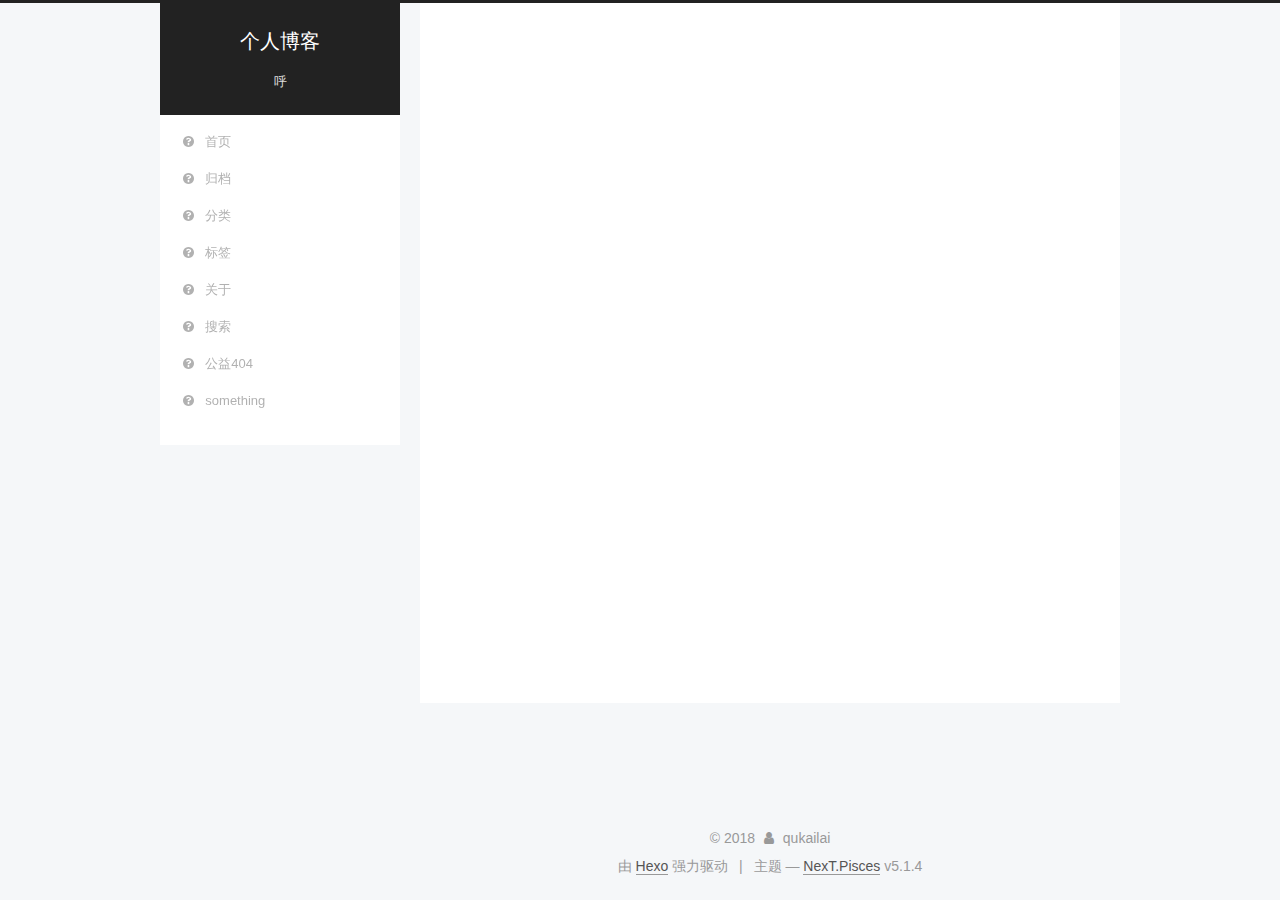
==== commit e0939512: "Site updated: 2018-05-30 18:40:32" ====
--- a/archives/index.html
+++ b/archives/index.html
@@ -210,7 +210,7 @@
       
         
         <li class="menu-item menu-item-tags">
-          <a href="/标签" rel="section">
+          <a href="/tags" rel="section">
             
               <i class="menu-item-icon fa fa-fw fa-question-circle"></i> <br />
             
--- a/css/main.css
+++ b/css/main.css
@@ -1823,7 +1823,7 @@
   width: 4px;
   height: 4px;
   border-radius: 50%;
-  background: #1dffff;
+  background: #f7b965;
 }
 .links-of-blogroll {
   font-size: 13px;
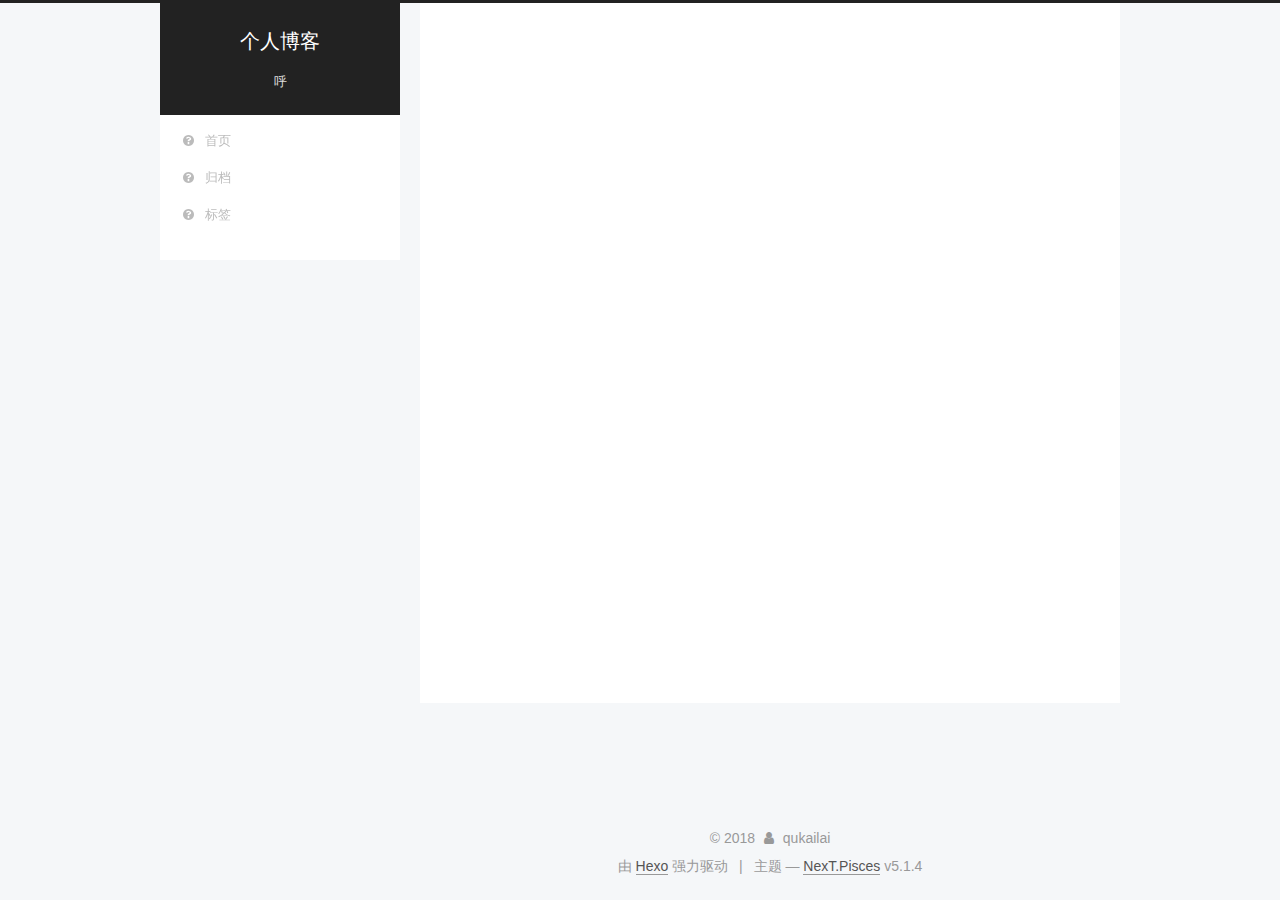
==== commit f414a612: "Site updated: 2018-05-30 18:43:57" ====
--- a/archives/index.html
+++ b/archives/index.html
@@ -180,7 +180,7 @@
       
         
         <li class="menu-item menu-item-home">
-          <a href="/首页" rel="section">
+          <a href="/" rel="section">
             
               <i class="menu-item-icon fa fa-fw fa-question-circle"></i> <br />
             
@@ -190,7 +190,7 @@
       
         
         <li class="menu-item menu-item-archives">
-          <a href="/归档" rel="section">
+          <a href="/archives" rel="section">
             
               <i class="menu-item-icon fa fa-fw fa-question-circle"></i> <br />
             
@@ -199,62 +199,12 @@
         </li>
       
         
-        <li class="menu-item menu-item-categories">
-          <a href="/分类" rel="section">
-            
-              <i class="menu-item-icon fa fa-fw fa-question-circle"></i> <br />
-            
-            分类
-          </a>
-        </li>
-      
-        
         <li class="menu-item menu-item-tags">
           <a href="/tags" rel="section">
             
               <i class="menu-item-icon fa fa-fw fa-question-circle"></i> <br />
             
             标签
-          </a>
-        </li>
-      
-        
-        <li class="menu-item menu-item-about">
-          <a href="/关于" rel="section">
-            
-              <i class="menu-item-icon fa fa-fw fa-question-circle"></i> <br />
-            
-            关于
-          </a>
-        </li>
-      
-        
-        <li class="menu-item menu-item-search">
-          <a href="/搜索" rel="section">
-            
-              <i class="menu-item-icon fa fa-fw fa-question-circle"></i> <br />
-            
-            搜索
-          </a>
-        </li>
-      
-        
-        <li class="menu-item menu-item-commonweal">
-          <a href="/公益404" rel="section">
-            
-              <i class="menu-item-icon fa fa-fw fa-question-circle"></i> <br />
-            
-            公益404
-          </a>
-        </li>
-      
-        
-        <li class="menu-item menu-item-something">
-          <a href="/有料" rel="section">
-            
-              <i class="menu-item-icon fa fa-fw fa-question-circle"></i> <br />
-            
-            something
           </a>
         </li>
       
@@ -423,7 +373,7 @@
             
               <div class="site-state-item site-state-posts">
               
-                <a href="/归档">
+                <a href="/archives">
               
                   <span class="site-state-item-count">2</span>
                   <span class="site-state-item-name">日志</span>
--- a/css/main.css
+++ b/css/main.css
@@ -1823,7 +1823,7 @@
   width: 4px;
   height: 4px;
   border-radius: 50%;
-  background: #f7b965;
+  background: #ffc6f0;
 }
 .links-of-blogroll {
   font-size: 13px;
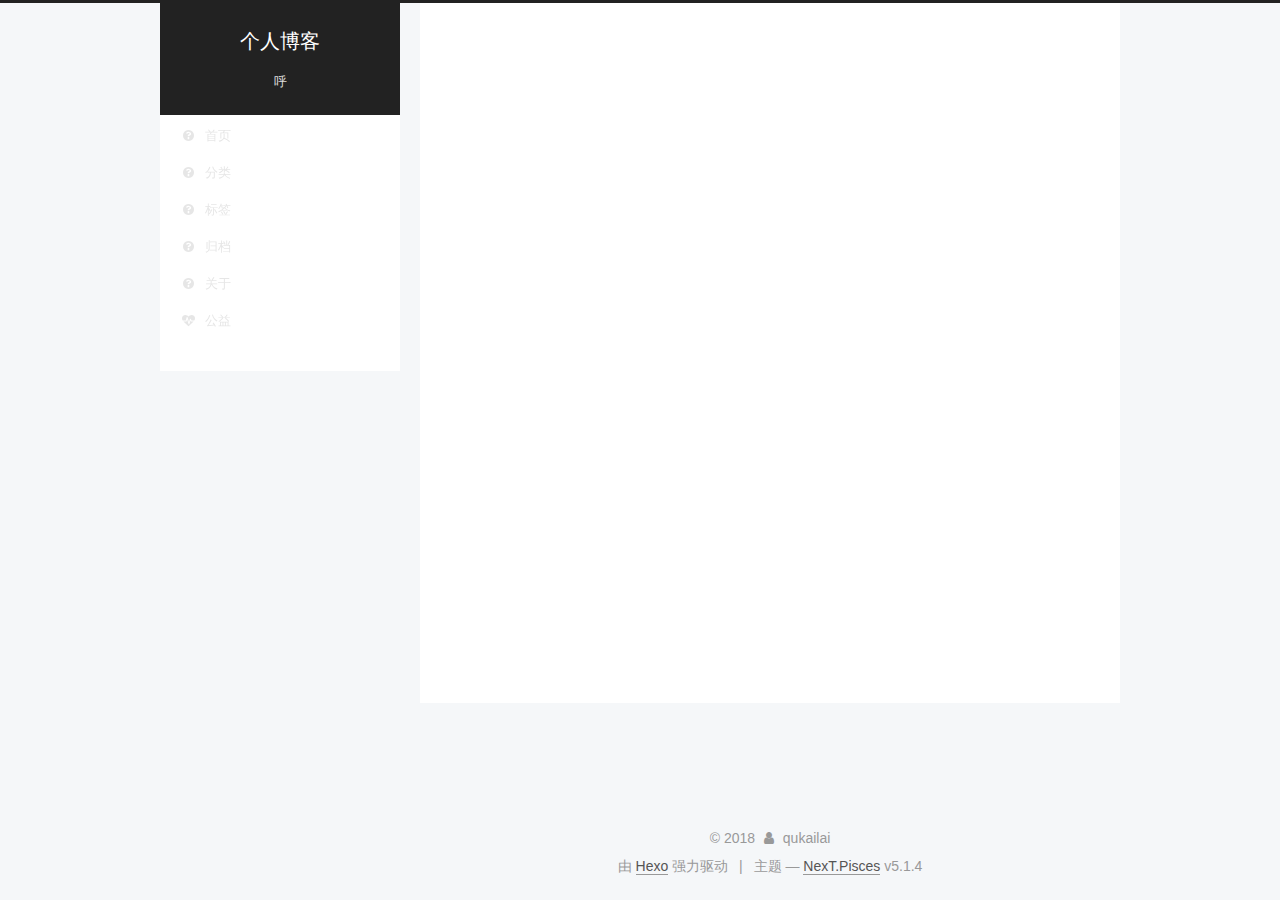
==== commit 9a51b7aa: "Site updated: 2018-05-30 22:14:58" ====
--- a/archives/index.html
+++ b/archives/index.html
@@ -189,8 +189,28 @@
         </li>
       
         
+        <li class="menu-item menu-item-categories">
+          <a href="/categories/" rel="section">
+            
+              <i class="menu-item-icon fa fa-fw fa-question-circle"></i> <br />
+            
+            分类
+          </a>
+        </li>
+      
+        
+        <li class="menu-item menu-item-tags">
+          <a href="/tags/" rel="section">
+            
+              <i class="menu-item-icon fa fa-fw fa-question-circle"></i> <br />
+            
+            标签
+          </a>
+        </li>
+      
+        
         <li class="menu-item menu-item-archives">
-          <a href="/archives" rel="section">
+          <a href="/archives/" rel="section">
             
               <i class="menu-item-icon fa fa-fw fa-question-circle"></i> <br />
             
@@ -199,12 +219,22 @@
         </li>
       
         
-        <li class="menu-item menu-item-tags">
-          <a href="/tags" rel="section">
+        <li class="menu-item menu-item-about">
+          <a href="/about/" rel="section">
             
               <i class="menu-item-icon fa fa-fw fa-question-circle"></i> <br />
             
-            标签
+            关于
+          </a>
+        </li>
+      
+        
+        <li class="menu-item menu-item-公益">
+          <a href="/404/" rel="section">
+            
+              <i class="menu-item-icon fa fa-fw fa-heartbeat"></i> <br />
+            
+            公益
           </a>
         </li>
       
@@ -373,7 +403,7 @@
             
               <div class="site-state-item site-state-posts">
               
-                <a href="/archives">
+                <a href="/archives/">
               
                   <span class="site-state-item-count">2</span>
                   <span class="site-state-item-name">日志</span>
--- a/css/main.css
+++ b/css/main.css
@@ -1823,7 +1823,7 @@
   width: 4px;
   height: 4px;
   border-radius: 50%;
-  background: #ffc6f0;
+  background: #0f133d;
 }
 .links-of-blogroll {
   font-size: 13px;
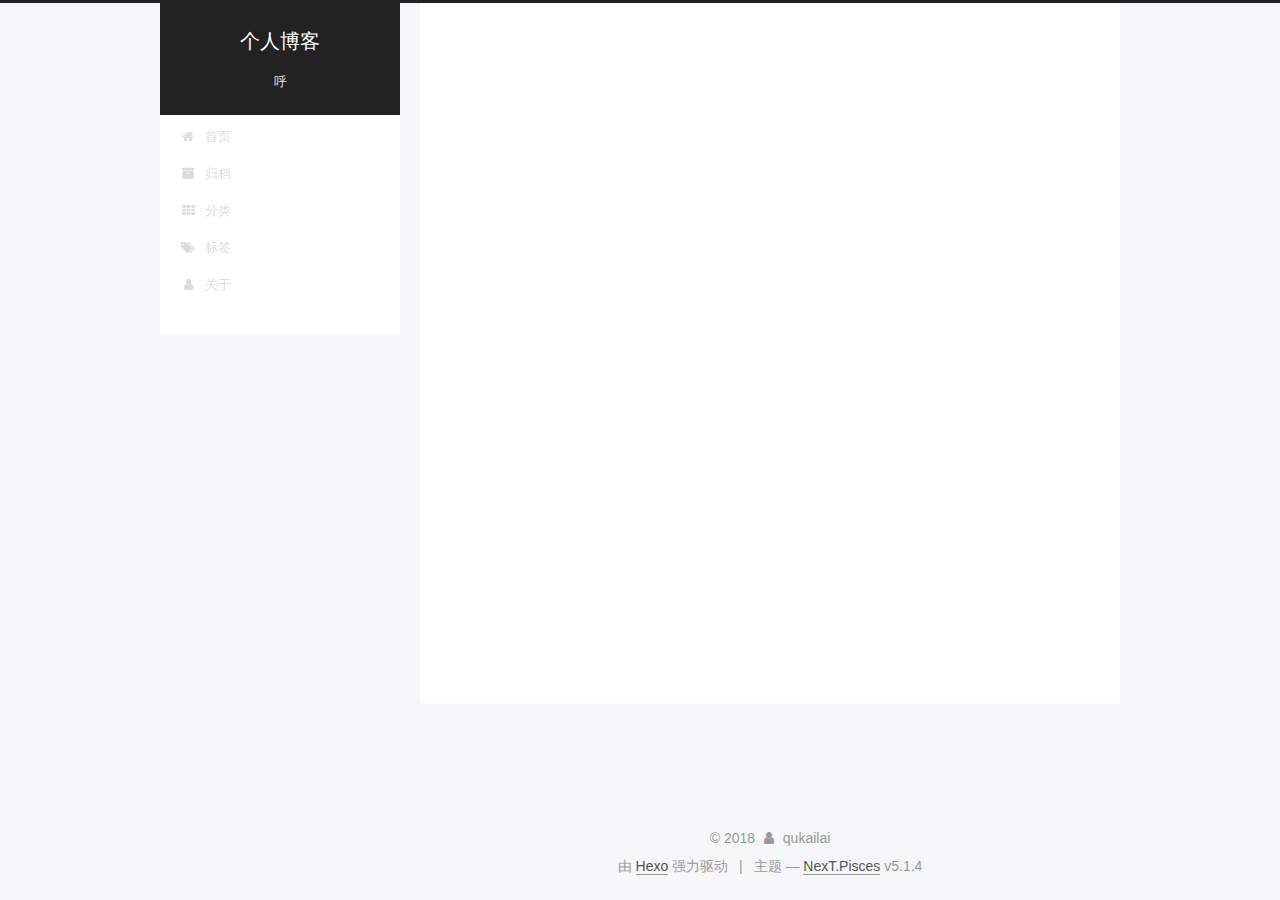
==== commit 172cc71b: "Site updated: 2018-05-30 22:19:34" ====
--- a/archives/index.html
+++ b/archives/index.html
@@ -182,17 +182,27 @@
         <li class="menu-item menu-item-home">
           <a href="/" rel="section">
             
-              <i class="menu-item-icon fa fa-fw fa-question-circle"></i> <br />
+              <i class="menu-item-icon fa fa-fw fa-home"></i> <br />
             
             首页
           </a>
         </li>
       
         
+        <li class="menu-item menu-item-archives">
+          <a href="/archives" rel="section">
+            
+              <i class="menu-item-icon fa fa-fw fa-archive"></i> <br />
+            
+            归档
+          </a>
+        </li>
+      
+        
         <li class="menu-item menu-item-categories">
-          <a href="/categories/" rel="section">
-            
-              <i class="menu-item-icon fa fa-fw fa-question-circle"></i> <br />
+          <a href="/categories" rel="section">
+            
+              <i class="menu-item-icon fa fa-fw fa-th"></i> <br />
             
             分类
           </a>
@@ -200,41 +210,21 @@
       
         
         <li class="menu-item menu-item-tags">
-          <a href="/tags/" rel="section">
-            
-              <i class="menu-item-icon fa fa-fw fa-question-circle"></i> <br />
+          <a href="/tags" rel="section">
+            
+              <i class="menu-item-icon fa fa-fw fa-tags"></i> <br />
             
             标签
           </a>
         </li>
       
         
-        <li class="menu-item menu-item-archives">
-          <a href="/archives/" rel="section">
-            
-              <i class="menu-item-icon fa fa-fw fa-question-circle"></i> <br />
-            
-            归档
-          </a>
-        </li>
-      
-        
         <li class="menu-item menu-item-about">
-          <a href="/about/" rel="section">
-            
-              <i class="menu-item-icon fa fa-fw fa-question-circle"></i> <br />
+          <a href="/about" rel="section">
+            
+              <i class="menu-item-icon fa fa-fw fa-user"></i> <br />
             
             关于
-          </a>
-        </li>
-      
-        
-        <li class="menu-item menu-item-公益">
-          <a href="/404/" rel="section">
-            
-              <i class="menu-item-icon fa fa-fw fa-heartbeat"></i> <br />
-            
-            公益
           </a>
         </li>
       
@@ -403,7 +393,7 @@
             
               <div class="site-state-item site-state-posts">
               
-                <a href="/archives/">
+                <a href="/archives">
               
                   <span class="site-state-item-count">2</span>
                   <span class="site-state-item-name">日志</span>
--- a/css/main.css
+++ b/css/main.css
@@ -1823,7 +1823,7 @@
   width: 4px;
   height: 4px;
   border-radius: 50%;
-  background: #0f133d;
+  background: #2d8855;
 }
 .links-of-blogroll {
   font-size: 13px;
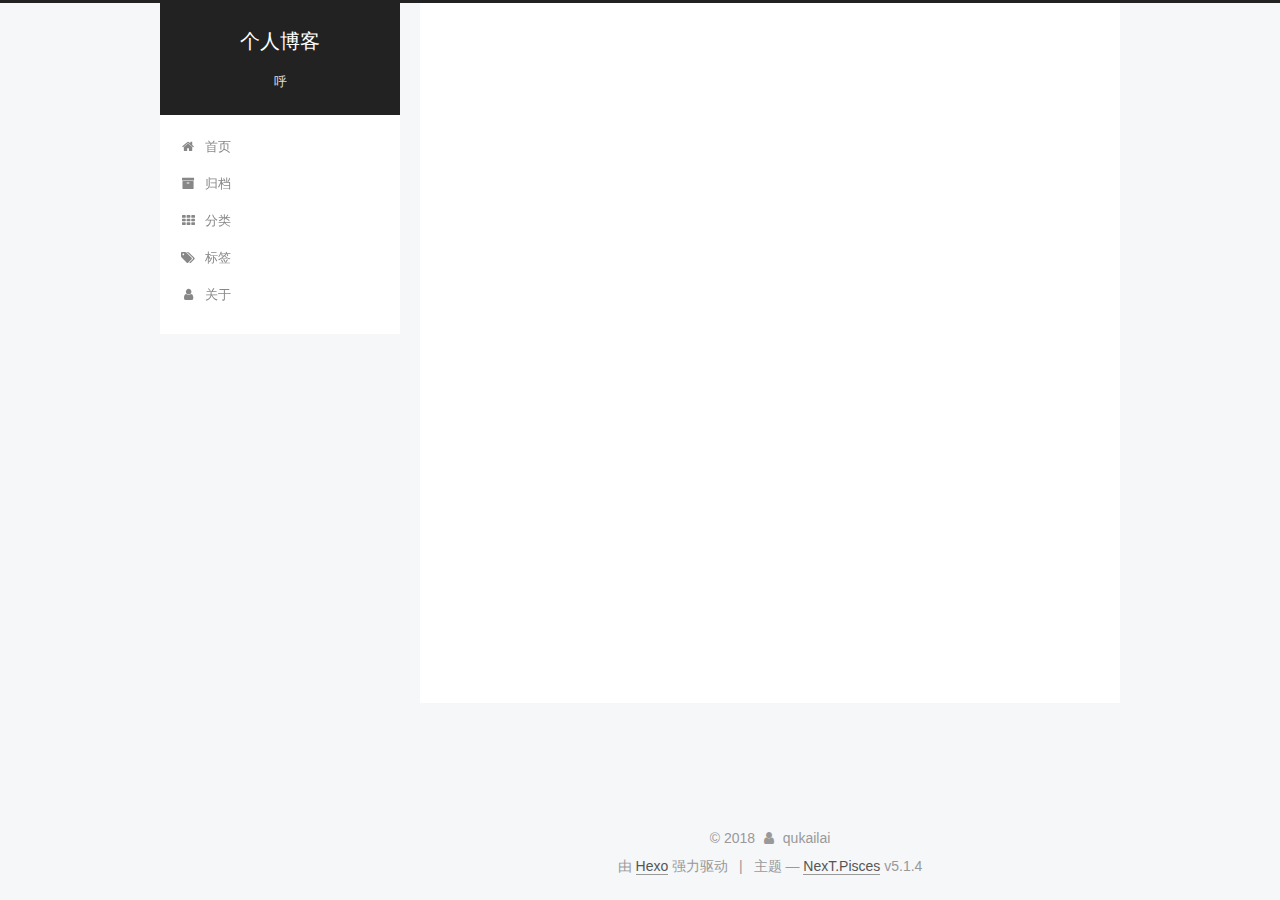
==== commit 43fa7ec6: "Site updated: 2018-05-30 22:42:59" ====
--- a/archives/index.html
+++ b/archives/index.html
@@ -260,7 +260,7 @@
         
           
         
-        嗯..! 目前共计 2 篇日志。 继续努力。
+        嗯..! 目前共计 3 篇日志。 继续努力。
       </span>
 
       
@@ -274,6 +274,43 @@
           <div class="collection-title">
             <h1 class="archive-year" id="archive-year-2018">2018</h1>
           </div>
+        
+        
+
+        
+
+  <article class="post post-type-normal" itemscope itemtype="http://schema.org/Article">
+    <header class="post-header">
+
+      <h2 class="post-title">
+        
+            <a class="post-title-link" href="/2018/05/30/one/" itemprop="url">
+              
+                <span itemprop="name">one</span>
+              
+            </a>
+        
+      </h2>
+
+      <div class="post-meta">
+        <time class="post-time" itemprop="dateCreated"
+              datetime="2018-05-30T14:39:39Z"
+              content="2018-05-30" >
+          05-30
+        </time>
+      </div>
+
+    </header>
+  </article>
+
+
+
+      
+
+        
+        
+        
+
         
         
 
@@ -395,7 +432,7 @@
               
                 <a href="/archives">
               
-                  <span class="site-state-item-count">2</span>
+                  <span class="site-state-item-count">3</span>
                   <span class="site-state-item-name">日志</span>
                 </a>
               </div>
--- a/css/main.css
+++ b/css/main.css
@@ -1823,7 +1823,7 @@
   width: 4px;
   height: 4px;
   border-radius: 50%;
-  background: #2d8855;
+  background: #ffabc8;
 }
 .links-of-blogroll {
   font-size: 13px;
